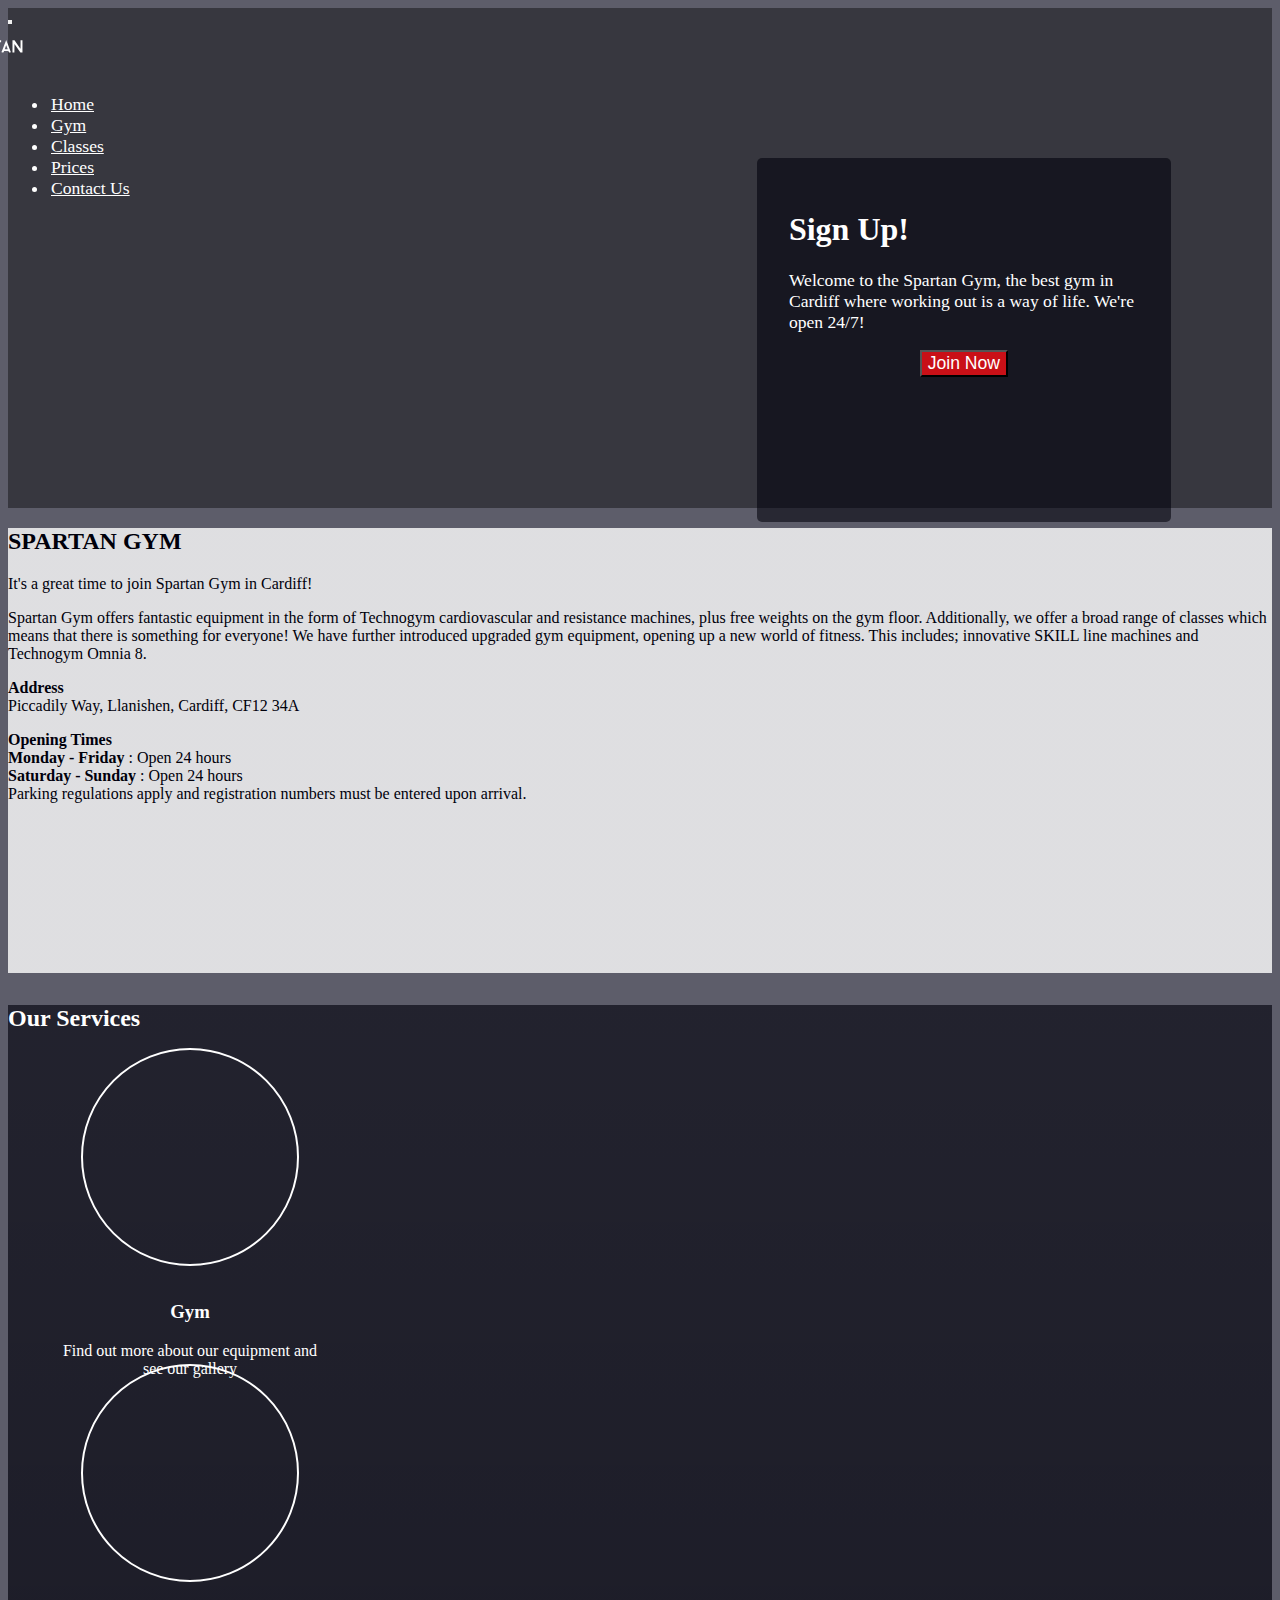
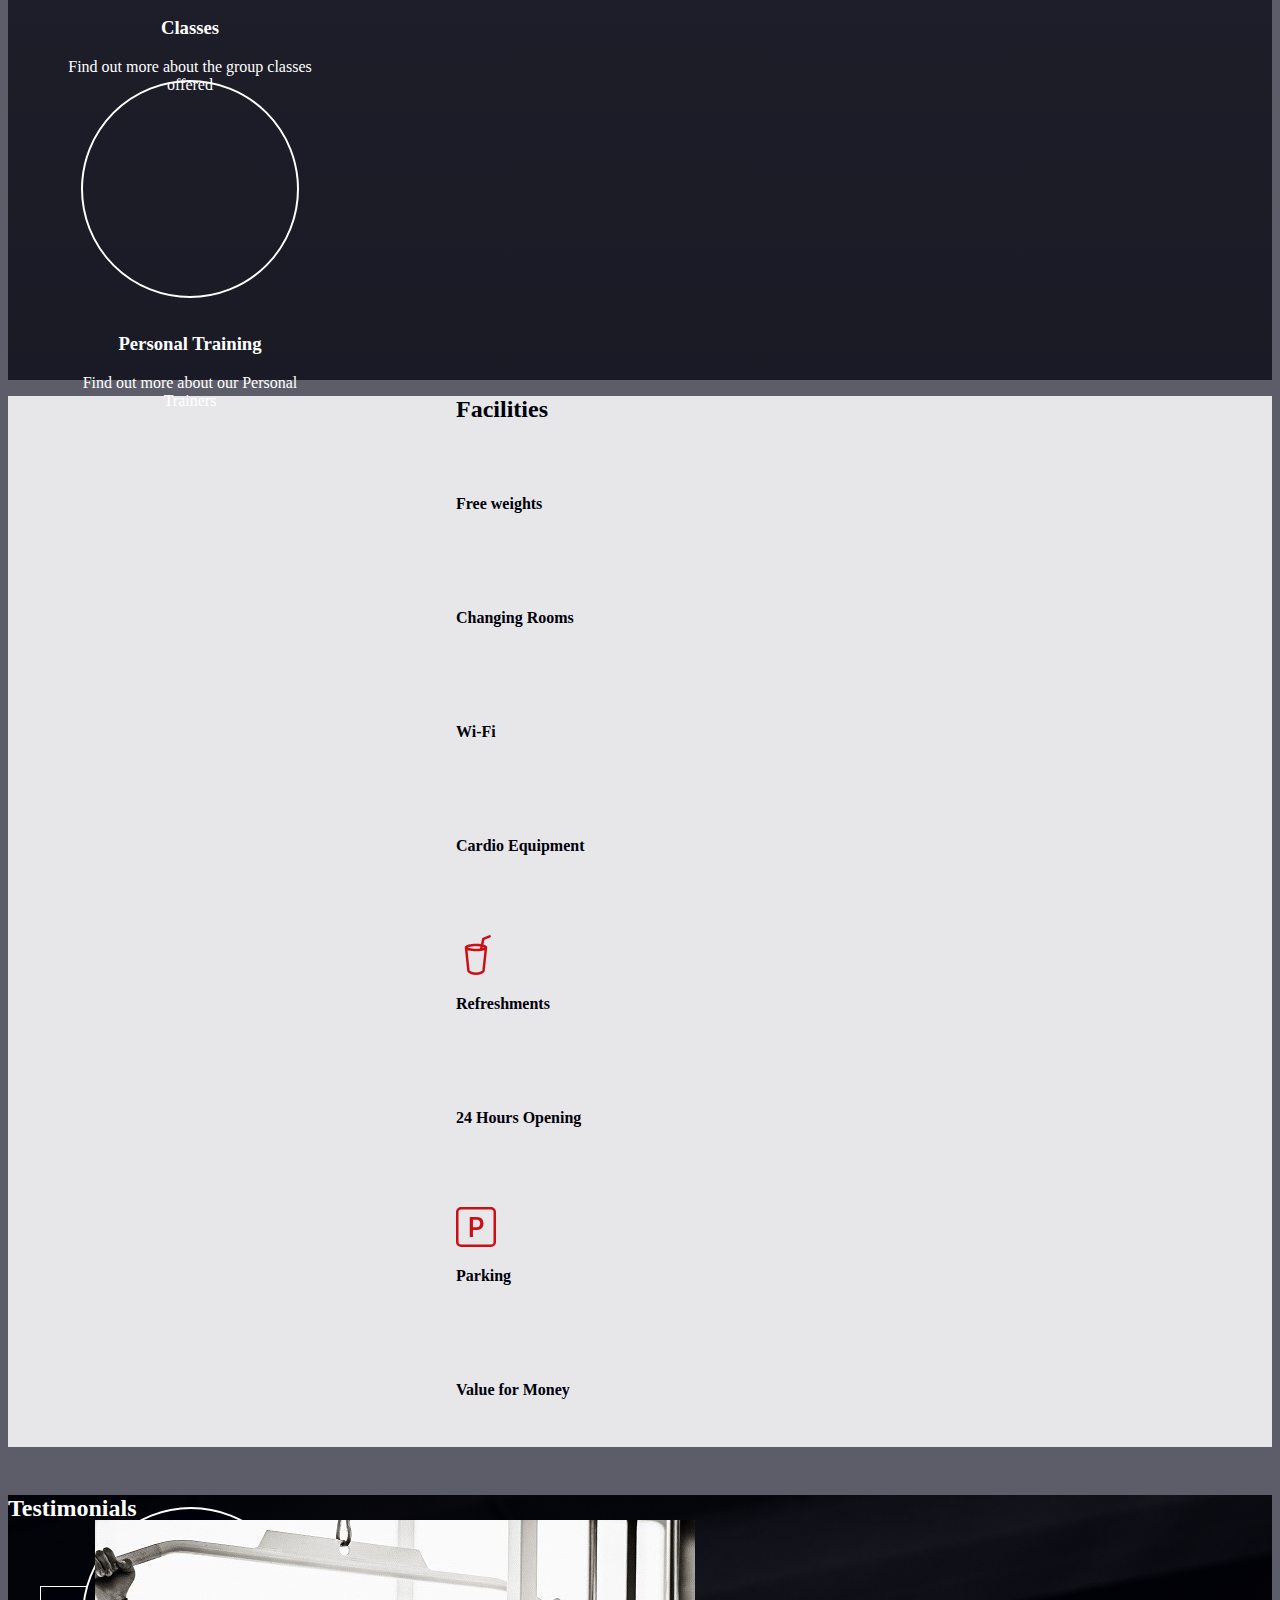
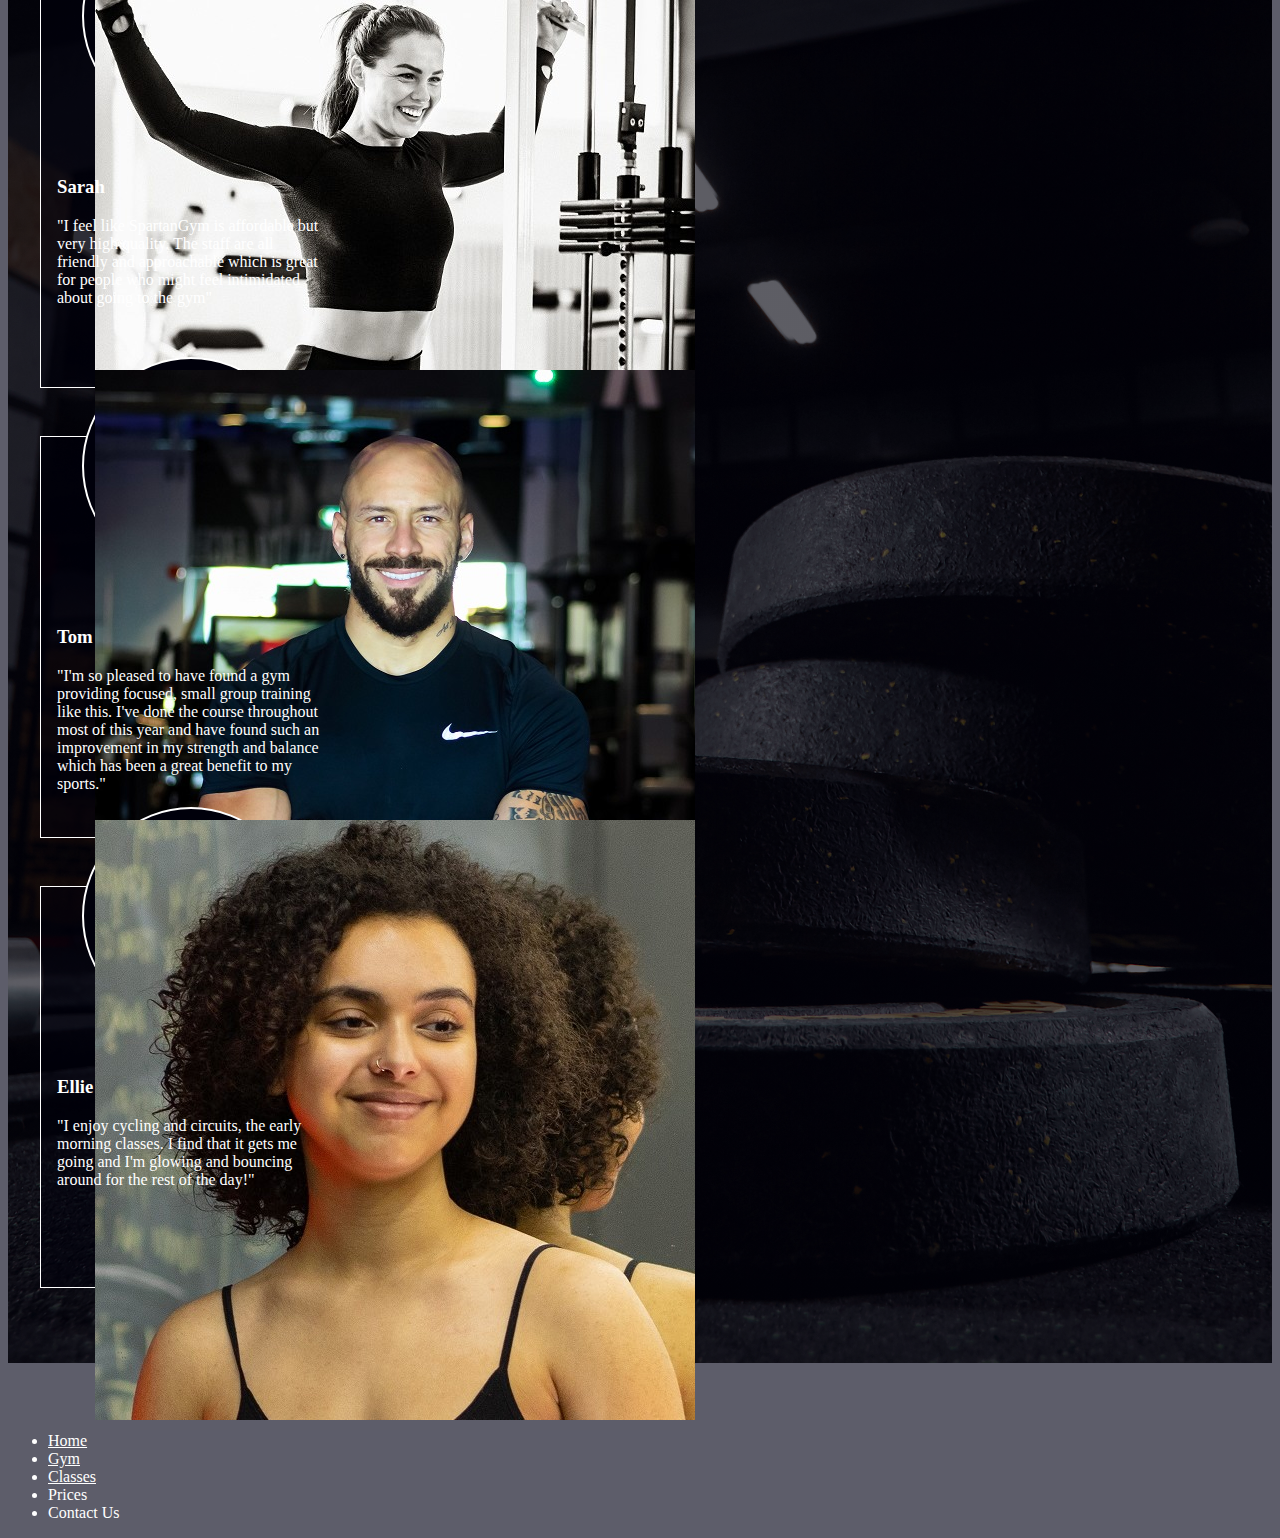
==== index.html @ a4a42354 "testimonials section improved esthetics and better background image" ====
<!doctype html>
<html lang="en">

<head>
    <meta charset="utf-8">
    <meta name="viewport" content="width=device-width, initial-scale=1">
    <title>Spartan Gym</title>
    <link href="https://cdn.jsdelivr.net/npm/bootstrap@5.2.3/dist/css/bootstrap.min.css" rel="stylesheet"
        integrity="sha384-rbsA2VBKQhggwzxH7pPCaAqO46MgnOM80zW1RWuH61DGLwZJEdK2Kadq2F9CUG65" crossorigin="anonymous">
    <script src="https://kit.fontawesome.com/dfa9143c81.js" crossorigin="anonymous"></script>
    <link rel="stylesheet" href="assets/style.css">
</head>

<body>
    <div class="container-fluid container-body">
        <header class="row header-image">
            <div class="col opaque-overlay">
                <nav class="navbar navbar-expand-lg">
                    <div class="container-fluid">
                        <!-- <a class="navbar-brand text-light" href="#">Navbar w/ text</a> -->
                        <button class="navbar-toggler" type="button" data-bs-toggle="collapse"
                            data-bs-target="#navbarNav" aria-controls="navbarNav" aria-expanded="false"
                            aria-label="Toggle navigation">
                            <span class="navbar-toggler-icon"></span>
                        </button>

                        <div class="logo-centering-mobile">
                            <a href="#" class=""><img class="logo-mobile" src="/assets/images/spartan-logo.svg"
                                    alt=""></a>
                        </div>

                        <div class="collapse navbar-collapse justify-content-center" id="navbarNav">
                            <a href="#" class=""><img class="logo" src="/assets/images/spartan-logo.svg" alt=""></a>
                            <ul class="navbar-nav" id="navigation-list">
                                <li class="nav-item">
                                    <a class="nav-link" aria-current="page" href="#">Home</a>
                                </li>
                                <li class="nav-item">
                                    <a class="nav-link" href="#">Gym</a>
                                </li>
                                <li class="nav-item">
                                    <a class="nav-link" href="#">Classes</a>
                                </li>
                                <li class="nav-item">
                                    <a class="nav-link" href="#">Prices</a>
                                </li>
                                <li class="nav-item">
                                    <a class="nav-link" href="#">Contact Us</a>
                                </li>

                            </ul>
                        </div>
                    </div>
                </nav>
            </div>

            <aside class="social-networks">
                <a href="https://www.facebook.com/"><i class="fa-brands fa-facebook-f facebook-padding-left"></i></a>
                <br>
                <a href="https://www.facebook.com/"><i class="fa-brands fa-youtube"></i></a>
                <br>
                <a href="https://www.facebook.com/"><i class="fa-brands fa-instagram instagram-padding-left"></i></a>
            </aside>


            <section class="callout">
                <h1 class="text-center py-3">Sign Up!</h1>
                <p class="text-center callout-text">Welcome to the Spartan Gym, the best gym in Cardiff where working
                    out is a way of
                    life. We're open 24/7!
                </p>
                <button type="button" class="btn callout-button mt-4">Join Now</button>
            </section>

        </header>


        <main>

            <section class="row homepage-introduction py-5 px-4">
                <div class="col-12 col-md-6 text-center  ">
                    <h2 class="">SPARTAN GYM</h2>
                    <p>It's a great time to join Spartan Gym in Cardiff!</p>
                    <p>Spartan Gym offers fantastic equipment in the form of Technogym cardiovascular and resistance
                        machines, plus free weights on the gym floor. Additionally, we offer a broad range of classes
                        which
                        means that there is something for everyone! We have further introduced upgraded gym equipment,
                        opening up a new world of fitness. This includes; innovative SKILL line machines and Technogym
                        Omnia
                        8.</p>
                    <p><strong>Address</strong><br>
                        Piccadily Way, Llanishen, Cardiff, CF12 34A
                    </p>
                    <p>
                        <strong>Opening Times</strong><br>
                        <strong>Monday - Friday</strong> : Open 24 hours<br>
                        <strong>Saturday - Sunday</strong> : Open 24 hours<br>
                        Parking regulations apply and registration numbers must be entered upon arrival.
                    </p>
                </div>

                <div class="col-12 col-md-6 text-center pt-5">
                    <iframe
                        src="https://www.google.com/maps/embed?pb=!1m18!1m12!1m3!1d9938.085286671598!2d-3.1810785116793725!3d51.485300157652304!2m3!1f0!2f0!3f0!3m2!1i1024!2i768!4f13.1!3m3!1m2!1s0x486e1cb74f37b5d1%3A0x21a88d50402c0ad4!2sCity%20Centre%2C%20St%20Davids%20Centre%2C%20Cardiff%20CF10%202DS!5e0!3m2!1sen!2suk!4v1670698325993!5m2!1sen!2suk"
                        width="90%" height="100%" style="border:0;" allowfullscreen="" loading="lazy"
                        referrerpolicy="no-referrer-when-downgrade"></iframe>
                </div>

            </section>
            <!-- 
            <section class="services text-center ">
                <div class="row">
                    <div class="col ">
                        <h2 class="services-heading text-center">Our Services</h2>
                    </div>
                </div>
                <div class="row justify-content-center align-items-center services-content text-center">
                    <div class="col-12 col-md-4 services-box services-box-one">
                        <img src="/assets/images/gym-image.jpg" class="services-img" alt="">

                        <h5>Gym</h5>
                        <p>Find out more about our equipment and see our gallery</p>
                    </div>

                    <div class="col-12 col-md-4 services-box services-box-two">
                        <img src="/assets/images/group-exercise.jpg" class="services-img" alt="">

                        <h5>Classes</h5>
                        <p>Find out more about the group classes offered</p>
                    </div>
                    <div class="col-12 col-md-4 services-box services-box-three">
                        <img src="/assets/images/personal-trainer.jpg" class="services-img" alt="">

                        <h5>Personal Training</h5>
                        <p>Find out more about our Personal Trainers</p>
                    </div>

                </div>
            </section> -->

            <section>
                <div class="row services justify-content-center">
                    <div class="row">
                        <div class="col ">
                            <h2 class="services-heading text-center">Our Services</h2>
                        </div>
                    </div>
                    <div class="col-4 services-box">
                        <div class="circle-container-services">
                            <img src="/assets/images/gym-image.jpg" class="img-fluid rounded-circle" alt="">
                        </div>
                        <div class="services-body">
                            <h3>Gym</h3>
                            <p>Find out more about our equipment and see our gallery</p>
                        </div>
                    </div>
                    <div class="col-4 services-box">
                        <div class="circle-container-services">
                            <img src="/assets/images/group-exercise.jpg" class="img-fluid rounded-circle" alt="">
                        </div>
                        <div class="services-body">
                            <h3>Classes</h3>
                            <p>Find out more about the group classes offered</p>
                        </div>
                    </div>
                    <div class="col-4 services-box">
                        <div class="circle-container-services">
                            <img src="/assets/images/personal-trainer.jpg" class="img-fluid rounded-circle" alt="">
                        </div>
                        <div class="services-body">
                            <h3>Personal Training</h3>
                            <p>Find out more about our Personal Trainers</p>
                        </div>
                    </div>

                </div>
            </section>

            <section class="row facilities align-items-center">
                <div class="col facilities-margin text-center">
                    <h2 class="facilities-heading">Facilities</h2>
                    <div class="row justify-content-center">
                        <div class="col-6 col-md-3 facilities-box">
                            <i class="fas fa-dumbbell"></i>
                            <p>Free weights</p>
                        </div>
                        <div class="col-6 col-md-3 facilities-box">
                            <i class="fas fa-shower"></i>
                            <p>Changing Rooms</p>
                        </div>
                        <div class="col-6 col-md-3 facilities-box">
                            <i class="fas fa-wifi"></i>
                            <p>Wi-Fi</p>
                        </div>
                        <div class="col-6 col-md-3 facilities-box">
                            <i class="fas fa-heartbeat"></i>
                            <p>Cardio Equipment</p>
                        </div>
                    </div>
                    <div class="row">
                        <div class="col-6 col-md-3 facilities-box">
                            <svg xmlns="http://www.w3.org/2000/svg" width="2.5rem" height="2.5rem" fill="currentColor"
                                class="fas bi bi-cup-straw" viewBox="0 0 16 16">
                                <path
                                    d="M13.902.334a.5.5 0 0 1-.28.65l-2.254.902-.4 1.927c.376.095.715.215.972.367.228.135.56.396.56.82 0 .046-.004.09-.011.132l-.962 9.068a1.28 1.28 0 0 1-.524.93c-.488.34-1.494.87-3.01.87-1.516 0-2.522-.53-3.01-.87a1.28 1.28 0 0 1-.524-.93L3.51 5.132A.78.78 0 0 1 3.5 5c0-.424.332-.685.56-.82.262-.154.607-.276.99-.372C5.824 3.614 6.867 3.5 8 3.5c.712 0 1.389.045 1.985.127l.464-2.215a.5.5 0 0 1 .303-.356l2.5-1a.5.5 0 0 1 .65.278zM9.768 4.607A13.991 13.991 0 0 0 8 4.5c-1.076 0-2.033.11-2.707.278A3.284 3.284 0 0 0 4.645 5c.146.073.362.15.648.222C5.967 5.39 6.924 5.5 8 5.5c.571 0 1.109-.03 1.588-.085l.18-.808zm.292 1.756C9.445 6.45 8.742 6.5 8 6.5c-1.133 0-2.176-.114-2.95-.308a5.514 5.514 0 0 1-.435-.127l.838 8.03c.013.121.06.186.102.215.357.249 1.168.69 2.438.69 1.27 0 2.081-.441 2.438-.69.042-.029.09-.094.102-.215l.852-8.03a5.517 5.517 0 0 1-.435.127 8.88 8.88 0 0 1-.89.17zM4.467 4.884s.003.002.005.006l-.005-.006zm7.066 0-.005.006c.002-.004.005-.006.005-.006zM11.354 5a3.174 3.174 0 0 0-.604-.21l-.099.445.055-.013c.286-.072.502-.149.648-.222z" />
                            </svg>
                            <p>Refreshments</p>
                        </div>
                        <div class="col-6 col-md-3 facilities-box">
                            <i class="fas fa-sharp fa-solid fa-clock-rotate-left"></i>
                            <p>24 Hours Opening</p>
                        </div>
                        <div class="col-6 col-md-3 facilities-box">
                            <svg xmlns="http://www.w3.org/2000/svg" width="2.5rem" height="2.5rem" fill="currentColor"
                                class="fas bi bi-p-square" viewBox="0 0 16 16">
                                <path
                                    d="M5.5 4.002h2.962C10.045 4.002 11 5.104 11 6.586c0 1.494-.967 2.578-2.55 2.578H6.784V12H5.5V4.002Zm2.77 4.072c.893 0 1.419-.545 1.419-1.488s-.526-1.482-1.42-1.482H6.778v2.97H8.27Z" />
                                <path
                                    d="M0 2a2 2 0 0 1 2-2h12a2 2 0 0 1 2 2v12a2 2 0 0 1-2 2H2a2 2 0 0 1-2-2V2Zm15 0a1 1 0 0 0-1-1H2a1 1 0 0 0-1 1v12a1 1 0 0 0 1 1h12a1 1 0 0 0 1-1V2Z" />
                            </svg>
                            <p>Parking</p>
                        </div>
                        <div class="col-6 col-md-3 facilities-box">
                            <i class="fas fa-pound-sign"></i>
                            <p>Value for Money</p>
                        </div>
                    </div>
                </div>
            </section>


            <section class="container-fluid testimonials">

                <div class="row testimonials-section text-center justify-content-center">
                    <div class="row">
                        <div class="col ">
                            <h2 class="testimonials-heading text-center">Testimonials</h2>
                        </div>
                    </div>
                    <div class="col-4 testimonials-box">
                        <div class="circle-container-testimonials">
                            <img src="/assets/images/gym-woman-2.jpg" class="img-fluid rounded-circle" alt="">
                        </div>
                        <div class="testimonials-body">
                            <h3>Sarah</h3>
                            <p>"I feel like SpartanGym is affordable but very high quality. The staff are all friendly
                                and approachable which is great for people who might feel intimidated about going to the
                                gym"</p>
                        </div>
                    </div>
                    <div class="col-4 testimonials-box">
                        <div class="circle-container-testimonials">
                            <img src="/assets/images/gym-man.jpg" class="img-fluid rounded-circle" alt="">
                        </div>
                        <div class="testimonials-body">
                            <h3>Tom</h3>
                            <p>"I'm so pleased to have found a gym providing focused, small group training like this.
                                I've done the course throughout most of this year and have found such an improvement in
                                my strength and balance which has been a great benefit to my sports."</p>
                        </div>
                    </div>
                    <div class="col-4 testimonials-box">
                        <div class="circle-container-testimonials">
                            <img src="/assets/images/gym-woman-1.jpg" class="img-fluid rounded-circle" alt="">
                        </div>
                        <div class="testimonials-body">
                            <h3>Ellie</h3>
                            <p>"I enjoy cycling and circuits, the early morning classes. I find that it gets me going
                                and I'm glowing and bouncing around for the rest of the day!"</p>
                        </div>
                    </div>

                </div>
                <div class="row text-center">
                    <div class="col">
                        <button type="button" class="btn testimonials-button">Join Now</button>
                    </div>
                </div>
            </section>

        </main>


        <footer>

            <div class="row social-media-footer">
                <div class="col text-center">
                    <a href="https://www.facebook.com/"><i class="fa-brands fa-facebook-f "></i></a>
                    <a href="https://www.facebook.com/"><i class="fa-brands fa-youtube"></i></a>
                    <a href="https://www.facebook.com/"><i class="fa-brands fa-instagram "></i></a>
                </div>

                <ul class="nav justify-content-center">
                    <li class="nav-item">
                        <a class="nav-link" href="#">Home</a>
                    </li>
                    <li class="nav-item">
                        <a class="nav-link" href="#">Gym</a>
                    </li>
                    <li class="nav-item">
                        <a class="nav-link" href="#">Classes</a>
                    </li>
                    <li class="nav-item">
                        <a class="nav-link">Prices</a>
                    </li>
                    <li class="nav-item">
                        <a class="nav-link">Contact Us</a>
                    </li>
                </ul>
            </div>

        </footer>
    </div>
    <script src="https://cdn.jsdelivr.net/npm/bootstrap@5.2.3/dist/js/bootstrap.bundle.min.js"
        integrity="sha384-kenU1KFdBIe4zVF0s0G1M5b4hcpxyD9F7jL+jjXkk+Q2h455rYXK/7HAuoJl+0I4" crossorigin="anonymous">
    </script>
</body>

</html>
---- assets/style.css ----
body {
    background-color: #5d5d6a;
    color: #FFFFFF;
}

.container-body {
    padding-left: 0;
    padding-right: 0;
}


/*----------------------------------------------------------------------------  Navigation */

.logo {
    display: none;
}

.logo-mobile {
    display: block;
    height: 3rem;
    width: 6rem;
}

.logo-centering-mobile {
    margin: 0 auto;
}

.navbar {
    background-color: #00000bea;
    z-index: 99;
}

.navbar-nav a {
    color: #FFFFFF;
    font-size: 1.1rem;
    padding-right: 20px !important;
    padding-left: 3px !important;


}


.navbar-nav a:hover {
    color: #c91017;
}


.navbar-toggler-icon {
    background-image: url("data:image/svg+xml,%3csvg xmlns='http://www.w3.org/2000/svg' viewBox='0 0 30 30'%3e%3cpath stroke='rgba%28255, 255, 255, 1%29' stroke-linecap='round' stroke-miterlimit='10' stroke-width='2' d='M4 7h22M4 15h22M4 23h22'/%3e%3c/svg%3e")
}

.navbar-toggler {
    padding: 0;

}



/*----------------------------------------------------------------------------  Home Page Social Networks Top */


/* Top section */

.social-networks {
    display: none;
}

.social-networks a {
    padding-left: 2rem;
}

.social-networks i {
    padding-top: 1.3rem;
    color: #fff;

}

.social-networks i:hover {
    color: #c91017;

}

.facebook-padding-left {
    padding-left: 4px;
}

.instagram-padding-left {
    padding-left: 2px;
}


/*----------------------------------------------------------------------------  Home Page Header & Callout */

.header-image {
    height: 500px;
    background-image: url('../assets/images/chalk-man.jpeg');
    background-size: cover;
    background-position: top;
    padding-left: 0;
    padding-right: 0;
    position: relative;

}

.opaque-overlay {
    position: absolute;
    top: 0;
    left: 0;
    height: 100%;
    width: 100%;
    background-color: rgba(0, 0, 0, 0.4);
}


.callout {
    position: relative;
    height: 300px;
    background-color: #00000b91;
    padding: 2rem;
    border-radius: 5px;
    margin: 0 auto;
    top: 30%;
}

.callout-text {
    font-size: 1.1rem;
}

.callout-button {
    display: block;
    margin: 0 auto;
    background-color: #c91017;
    color: #fff;
    font-size: 1.1rem;
}

.callout-button:hover {
    background-color: #fff;
    color: #00000B;
}




/*---------------------------------------------------------------------------- Homepage Introduction */


.homepage-introduction {
    margin: 2px 0;
    background: linear-gradient(0deg, rgba(255, 255, 255, 0.801), rgba(255, 255, 255, 0.801)), url('../assets/images/dumbells-rack.jpeg');
    background-size: cover;
    background-position: top;
    padding-left: 0;
    padding-right: 0;
    position: relative;
    color: #00000B;
}


/*---------------------------------------------------------------------------- Homepage Services */

.services {
    background: linear-gradient(0deg, #00000bb7, #00000ba1), url('../assets/images/group-exercise-squat.jpeg');
    /* background overlay code was used from stack overflow
    https://stackoverflow.com/questions/36679649/how-to-add-a-color-overlay-to-a-background-image */

    background-size: cover;
    background-position: top;
    padding-left: 0;
    padding-right: 0;
    position: relative;
    margin-top: 2px;
    min-height: 500px;
}



.circle-container-services {
    width: 12rem;
    height: 12rem;
    padding: 0.7rem;
    border: 2px solid #fff;
    border-radius: 50%;
    margin: 0 auto;
    background-color: transparent;
}

.services-box {
    height: 300px;
    width: 300px;
    margin: 1rem 2rem;
}


.services-heading {
    margin: 2rem auto 0;

}

.services-body {
    position: relative;
    padding: 1rem 1rem;
    text-align: center;
}


/*---------------------------------------------------------------------------- Homepage Facilities */

.facilities {
    background: linear-gradient(0deg, rgba(255, 255, 255, 0.85), rgba(255, 255, 255, 0.85)), url('../assets/images/gym-equipment.jpeg');
    background-size: cover;
    background-position: center;
    padding-left: 0;
    padding-right: 0;
    position: relative;
    min-height: 500px;
    margin-top: 2px;
    color: #00000B;
}

.fas {
    font-size: 2rem;
    color: #c91017;
}

.facilities-box {
    padding: 2rem 0;
    font-weight: bold;
}

.facilities-heading {
    margin: 0 auto 1.5rem;
}


/*---------------------------------------------------------------------------- Homepage Testimonials */

.testimonials {

    background: linear-gradient(0deg, #00000ba1, #00000ba1), url('../assets/images/weights-on-floor.jpeg');
    /* background overlay code was used from stack overflow
    https://stackoverflow.com/questions/36679649/how-to-add-a-color-overlay-to-a-background-image */

    background-size: cover;
    background-position: center;
    padding-left: 0;
    padding-right: 0;
    position: relative;
    margin-top: 2px;
    min-height: 500px;
    
}


.circle-container-testimonials {
    width: 12rem;
    height: 12rem;
    padding: 0.7rem;
    border: 2px solid #fff;
    border-radius: 50%;
    margin: 0 auto;
    position: relative;
    top: -5rem;
    background-color: #00000B;
}

.testimonials-box {
    border: 1px solid white;
    height: 400px;
    width: 300px;
    margin: 3rem 2rem;
    background-color: #00000b83;
}


.testimonials-heading {
     margin: 3rem auto 4rem;

}

.testimonials-body {
    position: relative;
    top: -3rem;
    padding: 0 1rem;
}

.testimonials-button {
    display: block;
    margin: 0 auto 2rem;
    background-color: #c91017;
    color: #fff;
    font-size: 1.1rem;
}

.testimonials-button:hover {
background-color: #fff;
color: #00000B;
}

/*---------------------------------------------------------------------------- Footer */

footer a {
    color: #FFFFFF !important;
    margin-bottom: 0.5rem;
}

footer a:hover {
    color: #c91017 !important;
}

.social-media-footer i {
    padding: 1rem 1rem;
    font-size: 1.1rem;
}








/*-------------------------------------------------------------------------------------------*/
/*---------------------------------------------------------------------------- Media Queries */

@media (min-width: 576px) {

    /* Header section */

    .social-networks {
        display: inline-block;
        position: relative;
        top: 40%;
        font-size: 1.2rem;
    }

    .callout {
        position: absolute;
        width: 350px;
        float: right;
        right: 8%;
        background-color: #00000b91;
        padding: 2rem;
        border-radius: 5px;
    }

    /* Facilities Section */

    .facilities-margin {
        margin: 2rem 7rem;
    }


}




@media (min-width: 768px) {}






@media (min-width: 992px) {

    /* Logo */
    .logo {
        display: inline-block;
        position: relative;
        left: -5rem;
        height: 3rem;
        width: 6rem;

    }

    .logo-mobile {
        display: none;
    }


    .navbar {
        background-color: transparent;
    }

    /* Facilities Section */

    .facilities-margin {
        margin: 0 28rem;
    }


}




@media (min-width: 1200px) {


}
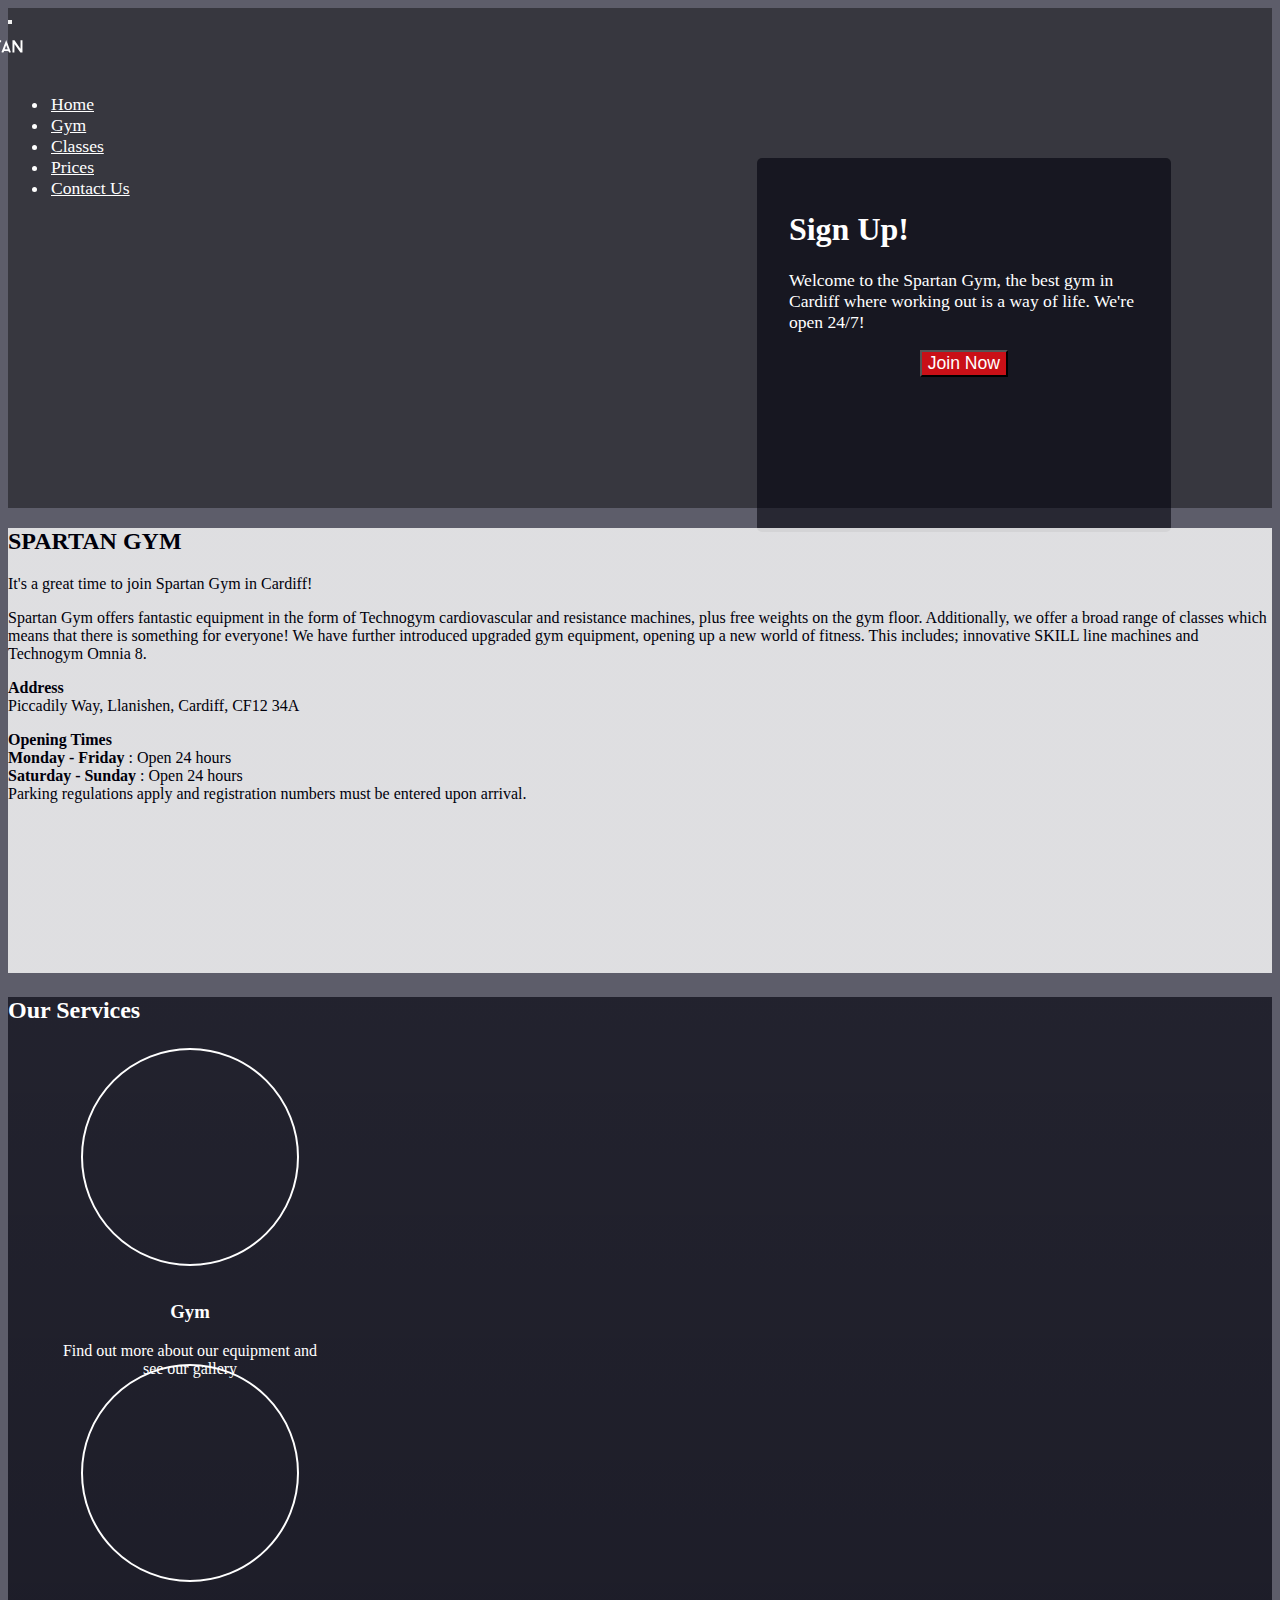
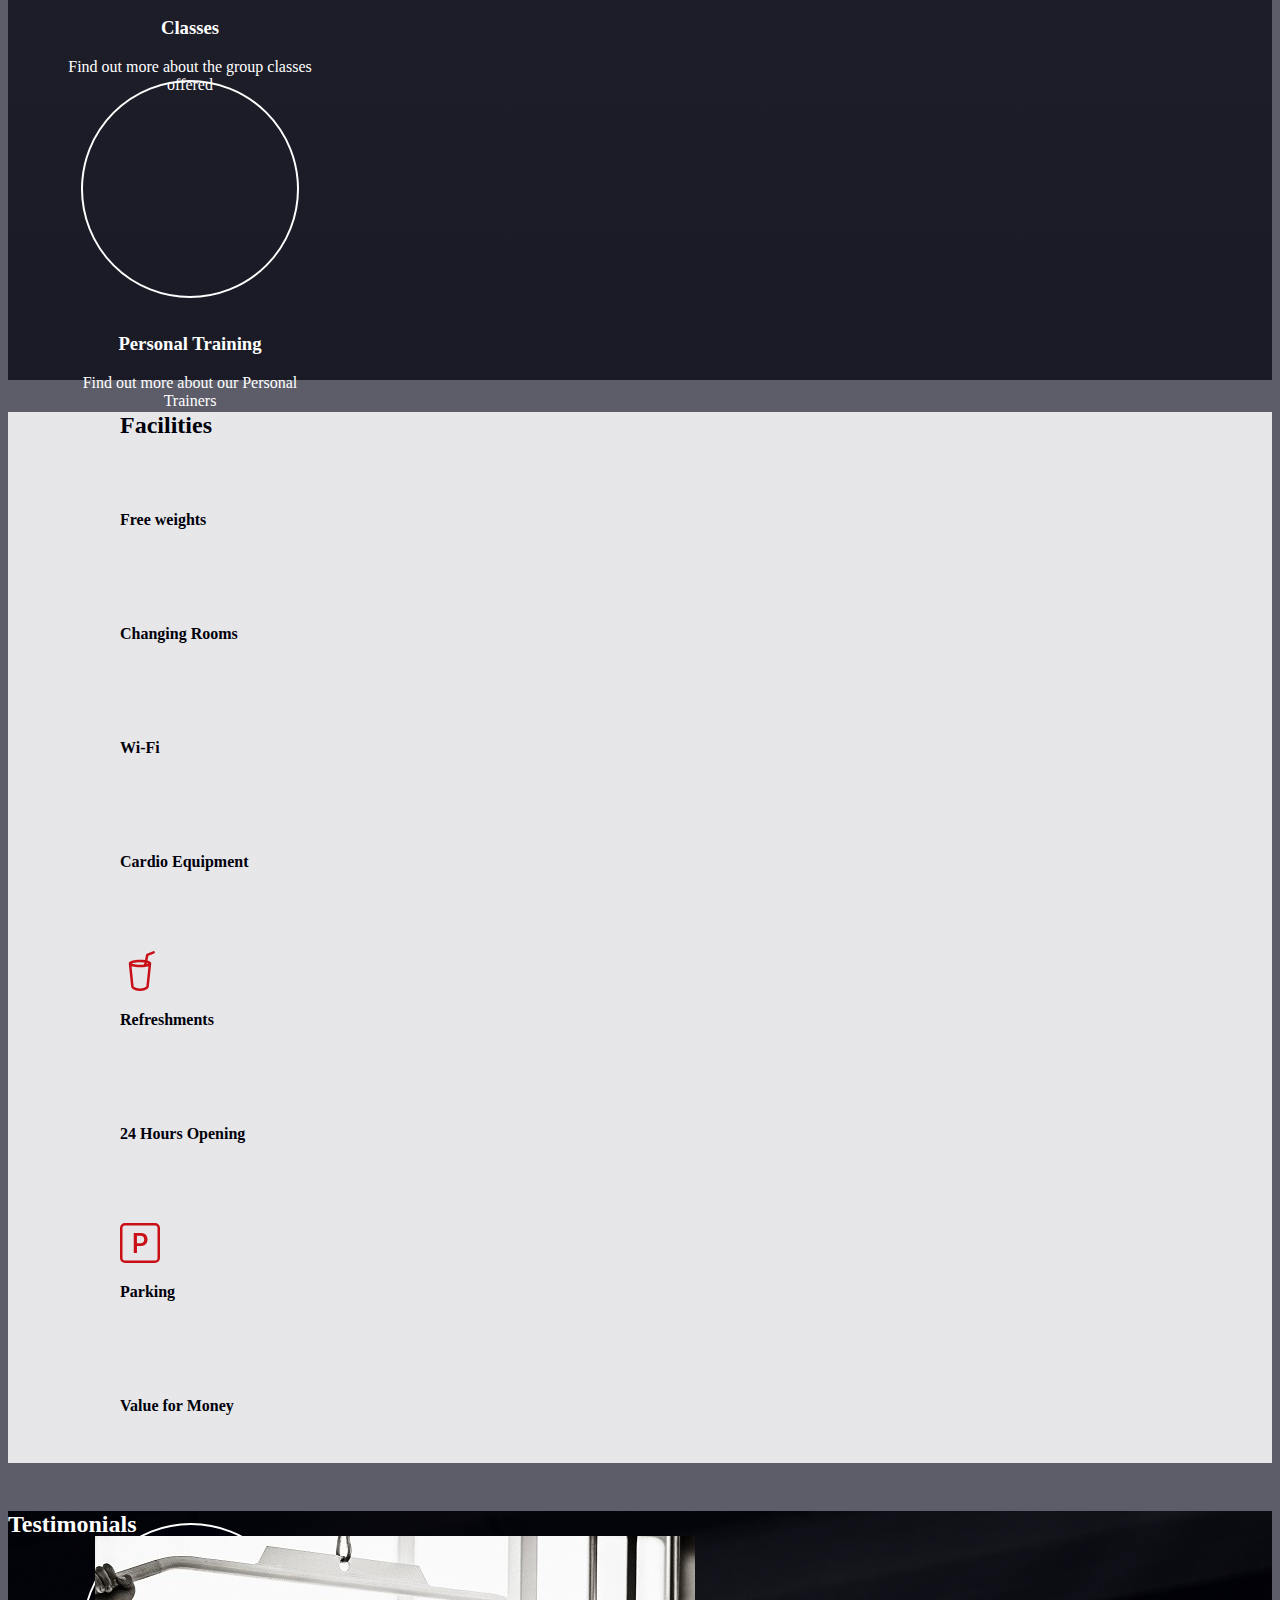
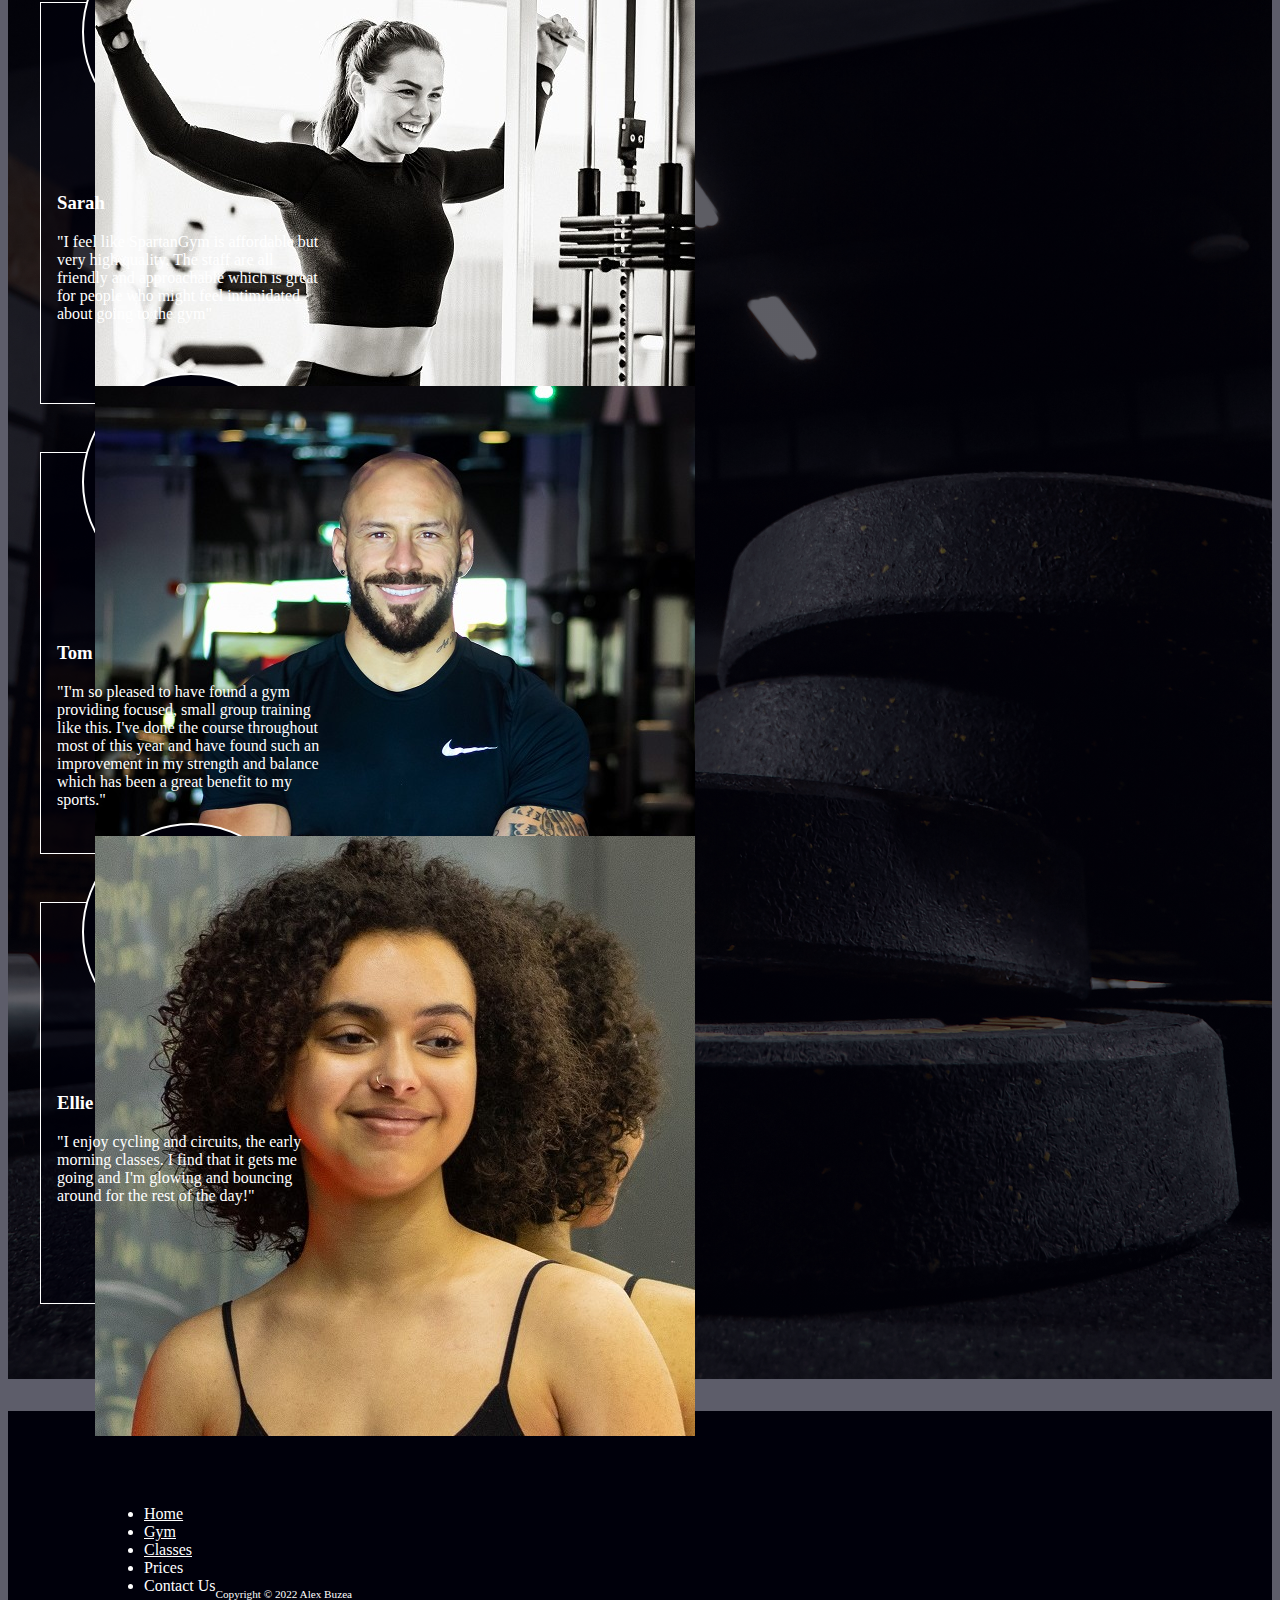
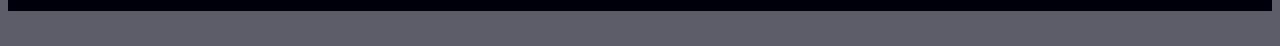
==== commit 243b8adb: "added padding to introduction section on homepage & fixed padding issue in facilities section" ====
--- a/index.html
+++ b/index.html
@@ -65,11 +65,11 @@
 
             <section class="callout">
                 <h1 class="text-center py-3">Sign Up!</h1>
-                <p class="text-center callout-text">Welcome to the Spartan Gym, the best gym in Cardiff where working
+                <p class="text-center callout-text px-2 ">Welcome to the Spartan Gym, the best gym in Cardiff where working
                     out is a way of
                     life. We're open 24/7!
                 </p>
-                <button type="button" class="btn callout-button mt-4">Join Now</button>
+                <button type="button" class="btn callout-button mt-4 mb-4">Join Now</button>
             </section>
 
         </header>
@@ -79,24 +79,32 @@
 
             <section class="row homepage-introduction py-5 px-4">
                 <div class="col-12 col-md-6 text-center  ">
-                    <h2 class="">SPARTAN GYM</h2>
-                    <p>It's a great time to join Spartan Gym in Cardiff!</p>
-                    <p>Spartan Gym offers fantastic equipment in the form of Technogym cardiovascular and resistance
-                        machines, plus free weights on the gym floor. Additionally, we offer a broad range of classes
-                        which
-                        means that there is something for everyone! We have further introduced upgraded gym equipment,
-                        opening up a new world of fitness. This includes; innovative SKILL line machines and Technogym
-                        Omnia
-                        8.</p>
-                    <p><strong>Address</strong><br>
-                        Piccadily Way, Llanishen, Cardiff, CF12 34A
-                    </p>
-                    <p>
-                        <strong>Opening Times</strong><br>
-                        <strong>Monday - Friday</strong> : Open 24 hours<br>
-                        <strong>Saturday - Sunday</strong> : Open 24 hours<br>
-                        Parking regulations apply and registration numbers must be entered upon arrival.
-                    </p>
+                    <div class="row justify-content-center">
+                        <div class="col-12 col-lg-8">
+                            <h2 class="pb-2">SPARTAN GYM</h2>
+                            <p>It's a great time to join Spartan Gym in Cardiff!</p>
+                            <p>Spartan Gym offers fantastic equipment in the form of Technogym cardiovascular and
+                                resistance
+                                machines, plus free weights on the gym floor. Additionally, we offer a broad range of
+                                classes
+                                which
+                                means that there is something for everyone! We have further introduced upgraded gym
+                                equipment,
+                                opening up a new world of fitness. This includes; innovative SKILL line machines and
+                                Technogym
+                                Omnia
+                                8.</p>
+                            <p><strong>Address</strong><br>
+                                Piccadily Way, Llanishen, Cardiff, CF12 34A
+                            </p>
+                            <p>
+                                <strong>Opening Times</strong><br>
+                                <strong>Monday - Friday</strong> : Open 24 hours<br>
+                                <strong>Saturday - Sunday</strong> : Open 24 hours<br>
+                                Parking regulations apply and registration numbers must be entered upon arrival.
+                            </p>
+                        </div>
+                    </div>
                 </div>
 
                 <div class="col-12 col-md-6 text-center pt-5">
@@ -107,36 +115,7 @@
                 </div>
 
             </section>
-            <!-- 
-            <section class="services text-center ">
-                <div class="row">
-                    <div class="col ">
-                        <h2 class="services-heading text-center">Our Services</h2>
-                    </div>
-                </div>
-                <div class="row justify-content-center align-items-center services-content text-center">
-                    <div class="col-12 col-md-4 services-box services-box-one">
-                        <img src="/assets/images/gym-image.jpg" class="services-img" alt="">
-
-                        <h5>Gym</h5>
-                        <p>Find out more about our equipment and see our gallery</p>
-                    </div>
-
-                    <div class="col-12 col-md-4 services-box services-box-two">
-                        <img src="/assets/images/group-exercise.jpg" class="services-img" alt="">
-
-                        <h5>Classes</h5>
-                        <p>Find out more about the group classes offered</p>
-                    </div>
-                    <div class="col-12 col-md-4 services-box services-box-three">
-                        <img src="/assets/images/personal-trainer.jpg" class="services-img" alt="">
-
-                        <h5>Personal Training</h5>
-                        <p>Find out more about our Personal Trainers</p>
-                    </div>
-
-                </div>
-            </section> -->
+
 
             <section>
                 <div class="row services justify-content-center">
@@ -145,32 +124,38 @@
                             <h2 class="services-heading text-center">Our Services</h2>
                         </div>
                     </div>
-                    <div class="col-4 services-box">
-                        <div class="circle-container-services">
-                            <img src="/assets/images/gym-image.jpg" class="img-fluid rounded-circle" alt="">
-                        </div>
-                        <div class="services-body">
-                            <h3>Gym</h3>
-                            <p>Find out more about our equipment and see our gallery</p>
-                        </div>
-                    </div>
-                    <div class="col-4 services-box">
-                        <div class="circle-container-services">
-                            <img src="/assets/images/group-exercise.jpg" class="img-fluid rounded-circle" alt="">
-                        </div>
-                        <div class="services-body">
-                            <h3>Classes</h3>
-                            <p>Find out more about the group classes offered</p>
-                        </div>
-                    </div>
-                    <div class="col-4 services-box">
-                        <div class="circle-container-services">
-                            <img src="/assets/images/personal-trainer.jpg" class="img-fluid rounded-circle" alt="">
-                        </div>
-                        <div class="services-body">
-                            <h3>Personal Training</h3>
-                            <p>Find out more about our Personal Trainers</p>
-                        </div>
+                    <div class="col-4 services-box services-hover-effect">
+                        <a href="">
+                            <div class="circle-container-services">
+                                <img src="/assets/images/gym-image.jpg" class="img-fluid rounded-circle" alt="">
+                            </div>
+                            <div class="services-body">
+                                <h3>Gym</h3>
+                                <p>Find out more about our equipment and see our gallery</p>
+                            </div>
+                        </a>
+                    </div>
+                    <div class="col-4 services-box services-hover-effect">
+                        <a href="">
+                            <div class="circle-container-services">
+                                <img src="/assets/images/group-exercise.jpg" class="img-fluid rounded-circle" alt="">
+                            </div>
+                            <div class="services-body">
+                                <h3>Classes</h3>
+                                <p>Find out more about the group classes offered</p>
+                            </div>
+                        </a>
+                    </div>
+                    <div class="col-4 services-box services-hover-effect">
+                        <a href="">
+                            <div class="circle-container-services">
+                                <img src="/assets/images/personal-trainer.jpg" class="img-fluid rounded-circle" alt="">
+                            </div>
+                            <div class="services-body">
+                                <h3>Personal Training</h3>
+                                <p>Find out more about our Personal Trainers</p>
+                            </div>
+                        </a>
                     </div>
 
                 </div>
@@ -283,7 +268,7 @@
 
         <footer>
 
-            <div class="row social-media-footer">
+            <div class="row footer-section">
                 <div class="col text-center">
                     <a href="https://www.facebook.com/"><i class="fa-brands fa-facebook-f "></i></a>
                     <a href="https://www.facebook.com/"><i class="fa-brands fa-youtube"></i></a>
@@ -307,6 +292,7 @@
                         <a class="nav-link">Contact Us</a>
                     </li>
                 </ul>
+                <p id="copyright">Copyright &#169; 2022 Alex Buzea </p>
             </div>
 
         </footer>
--- a/assets/style.css
+++ b/assets/style.css
@@ -114,7 +114,7 @@
 
 .callout {
     position: relative;
-    height: 300px;
+    height: 310px;
     background-color: #00000b91;
     padding: 2rem;
     border-radius: 5px;
@@ -193,7 +193,7 @@
 
 
 .services-heading {
-    margin: 2rem auto 0;
+    margin: 1.5rem auto 1.5rem;
 
 }
 
@@ -201,6 +201,18 @@
     position: relative;
     padding: 1rem 1rem;
     text-align: center;
+}
+
+.services-hover-effect a {
+    text-decoration: none;
+    color: currentColor;
+}
+
+.services-hover-effect a:hover, .services-hover-effect a:hover .circle-container-services {
+    color: #d1a022;
+    border-color: #d1a022;
+/* font-weight: bold; */
+border-width: 3px;
 }
 
 
@@ -213,7 +225,7 @@
     padding-left: 0;
     padding-right: 0;
     position: relative;
-    min-height: 500px;
+    min-height: 420px;
     margin-top: 2px;
     color: #00000B;
 }
@@ -229,7 +241,7 @@
 }
 
 .facilities-heading {
-    margin: 0 auto 1.5rem;
+    margin: 1.5rem auto 1.5rem;
 }
 
 
@@ -248,7 +260,7 @@
     position: relative;
     margin-top: 2px;
     min-height: 500px;
-    
+
 }
 
 
@@ -274,7 +286,7 @@
 
 
 .testimonials-heading {
-     margin: 3rem auto 4rem;
+    margin: 3rem auto 4rem;
 
 }
 
@@ -293,11 +305,19 @@
 }
 
 .testimonials-button:hover {
-background-color: #fff;
-color: #00000B;
+    background-color: #fff;
+    color: #00000B;
 }
 
 /*---------------------------------------------------------------------------- Footer */
+
+.footer-section {
+    min-height: 200px;
+    display: flex;
+    align-items: flex-end;
+    background-color: #00000B;
+    margin-top:2px;
+}
 
 footer a {
     color: #FFFFFF !important;
@@ -308,13 +328,18 @@
     color: #c91017 !important;
 }
 
-.social-media-footer i {
+.footer-section i {
     padding: 1rem 1rem;
     font-size: 1.1rem;
-}
-
-
-
+    position: relative;
+    bottom: -5px;
+}
+
+#copyright {
+font-size: 0.7rem;
+text-align: center;
+padding: 0;
+}
 
 
 
@@ -350,6 +375,14 @@
         margin: 2rem 7rem;
     }
 
+    /* Footer section */
+    .footer-section i {
+        padding: 1rem 1rem;
+        font-size: 1.1rem;
+        position: relative;
+        bottom: -20px;
+    }
+
 
 }
 
@@ -384,19 +417,23 @@
         background-color: transparent;
     }
 
+
+
+}
+
+
+
+
+@media (min-width: 1200px) {
+
+}
+
+
+@media (min-width: 1440px) {
+
     /* Facilities Section */
 
     .facilities-margin {
         margin: 0 28rem;
     }
-
-
-}
-
-
-
-
-@media (min-width: 1200px) {
-
-
 }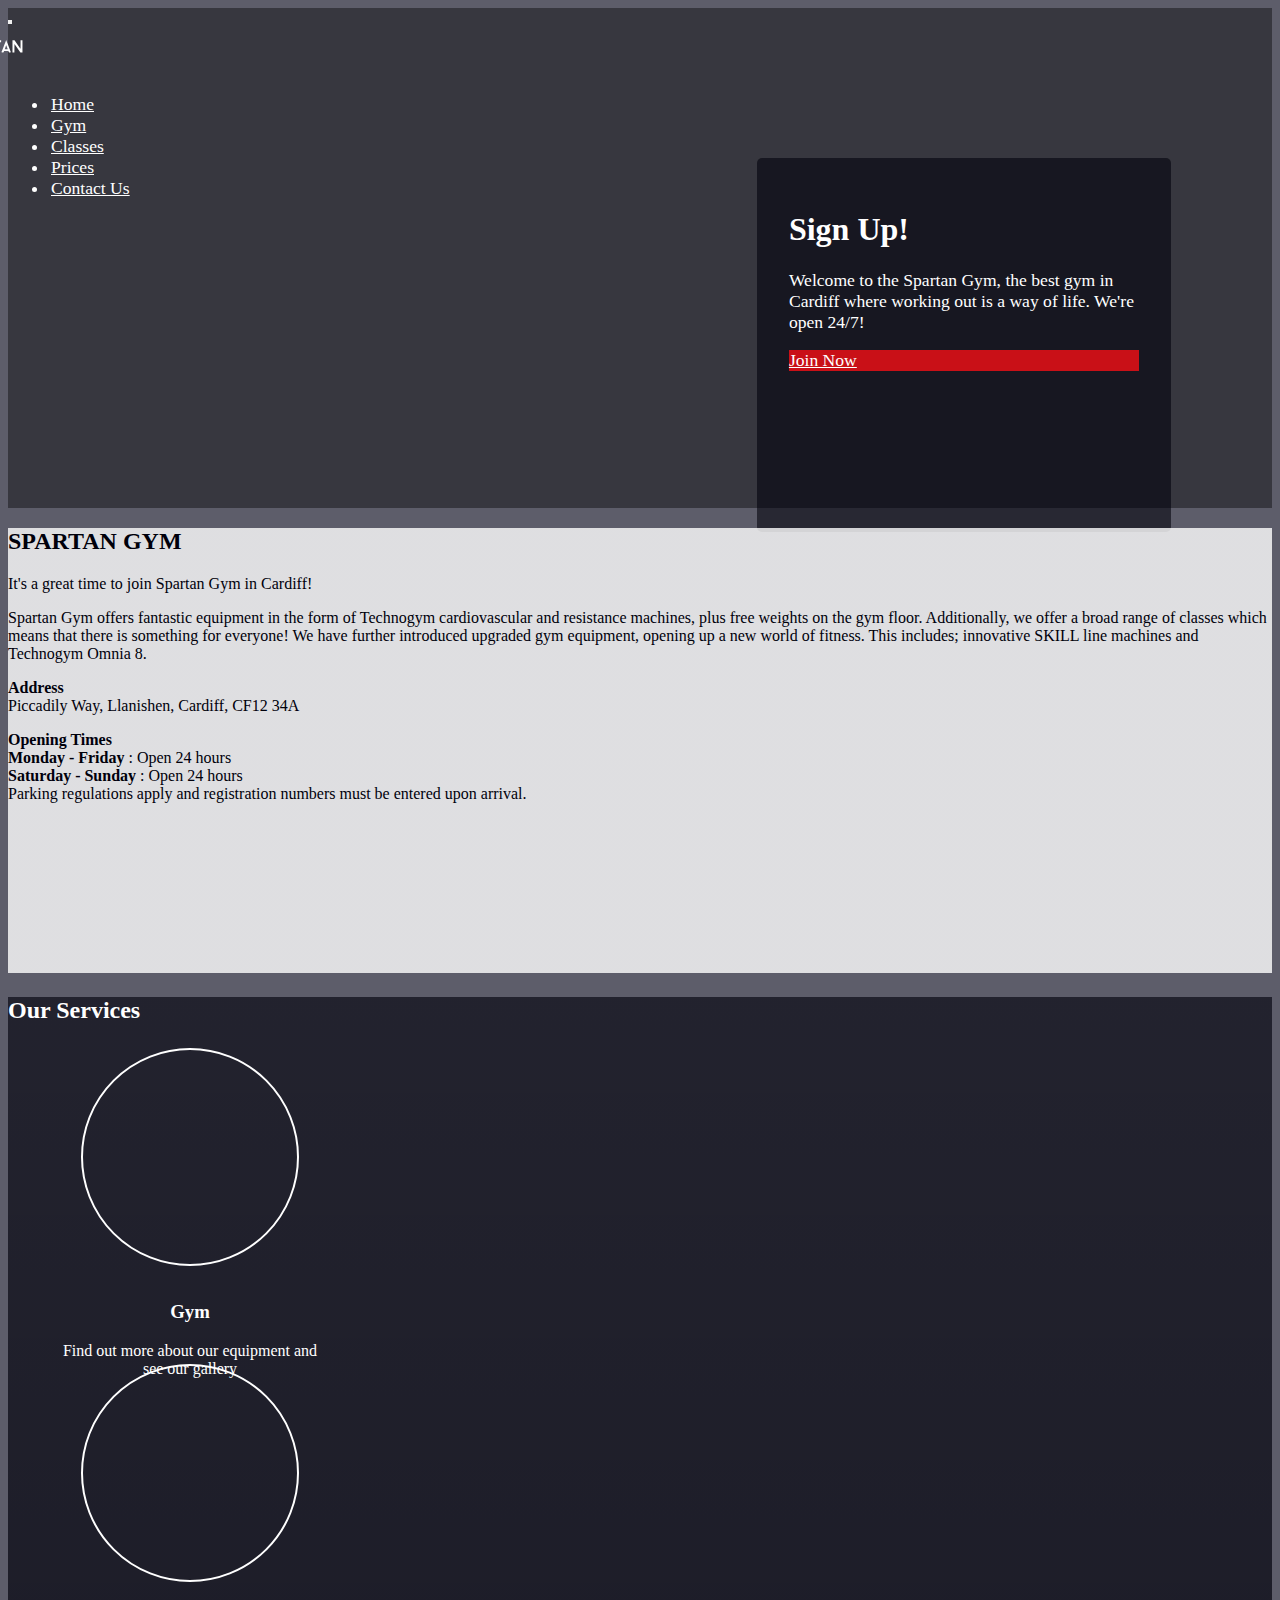
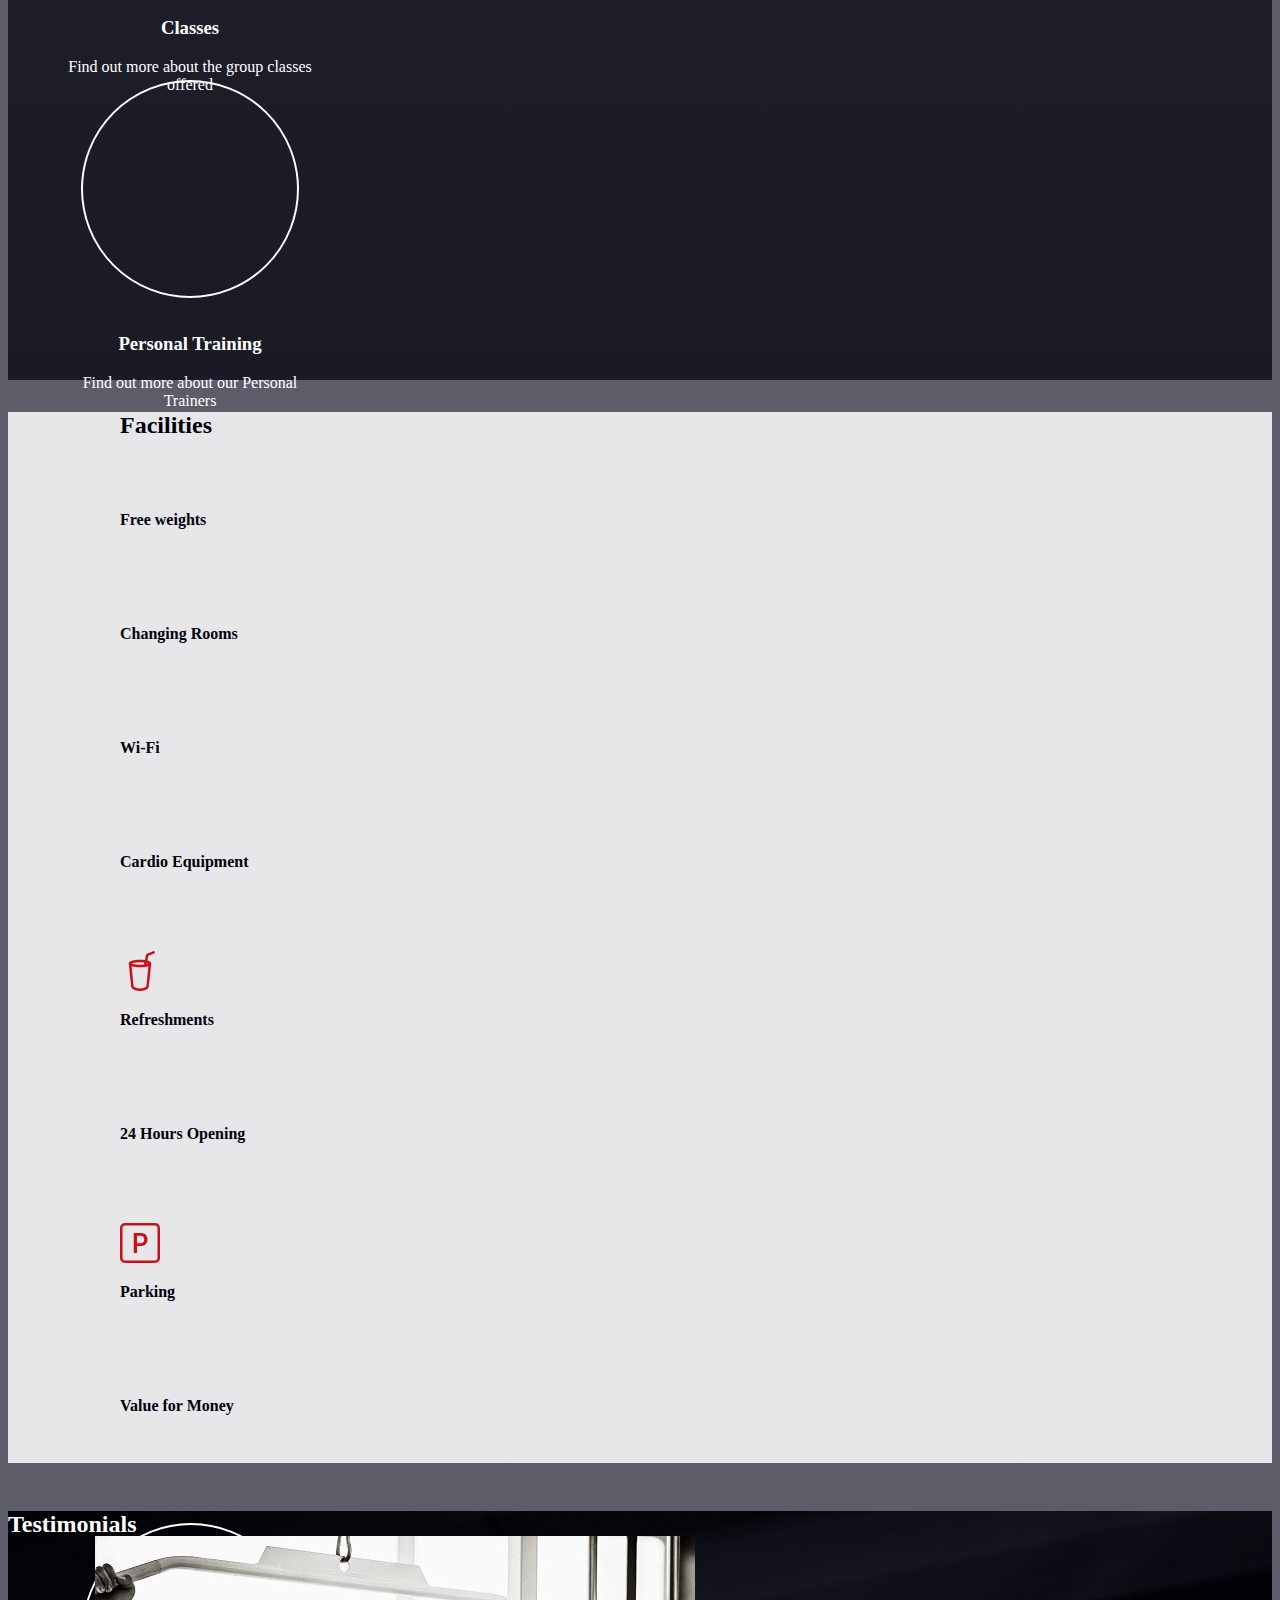
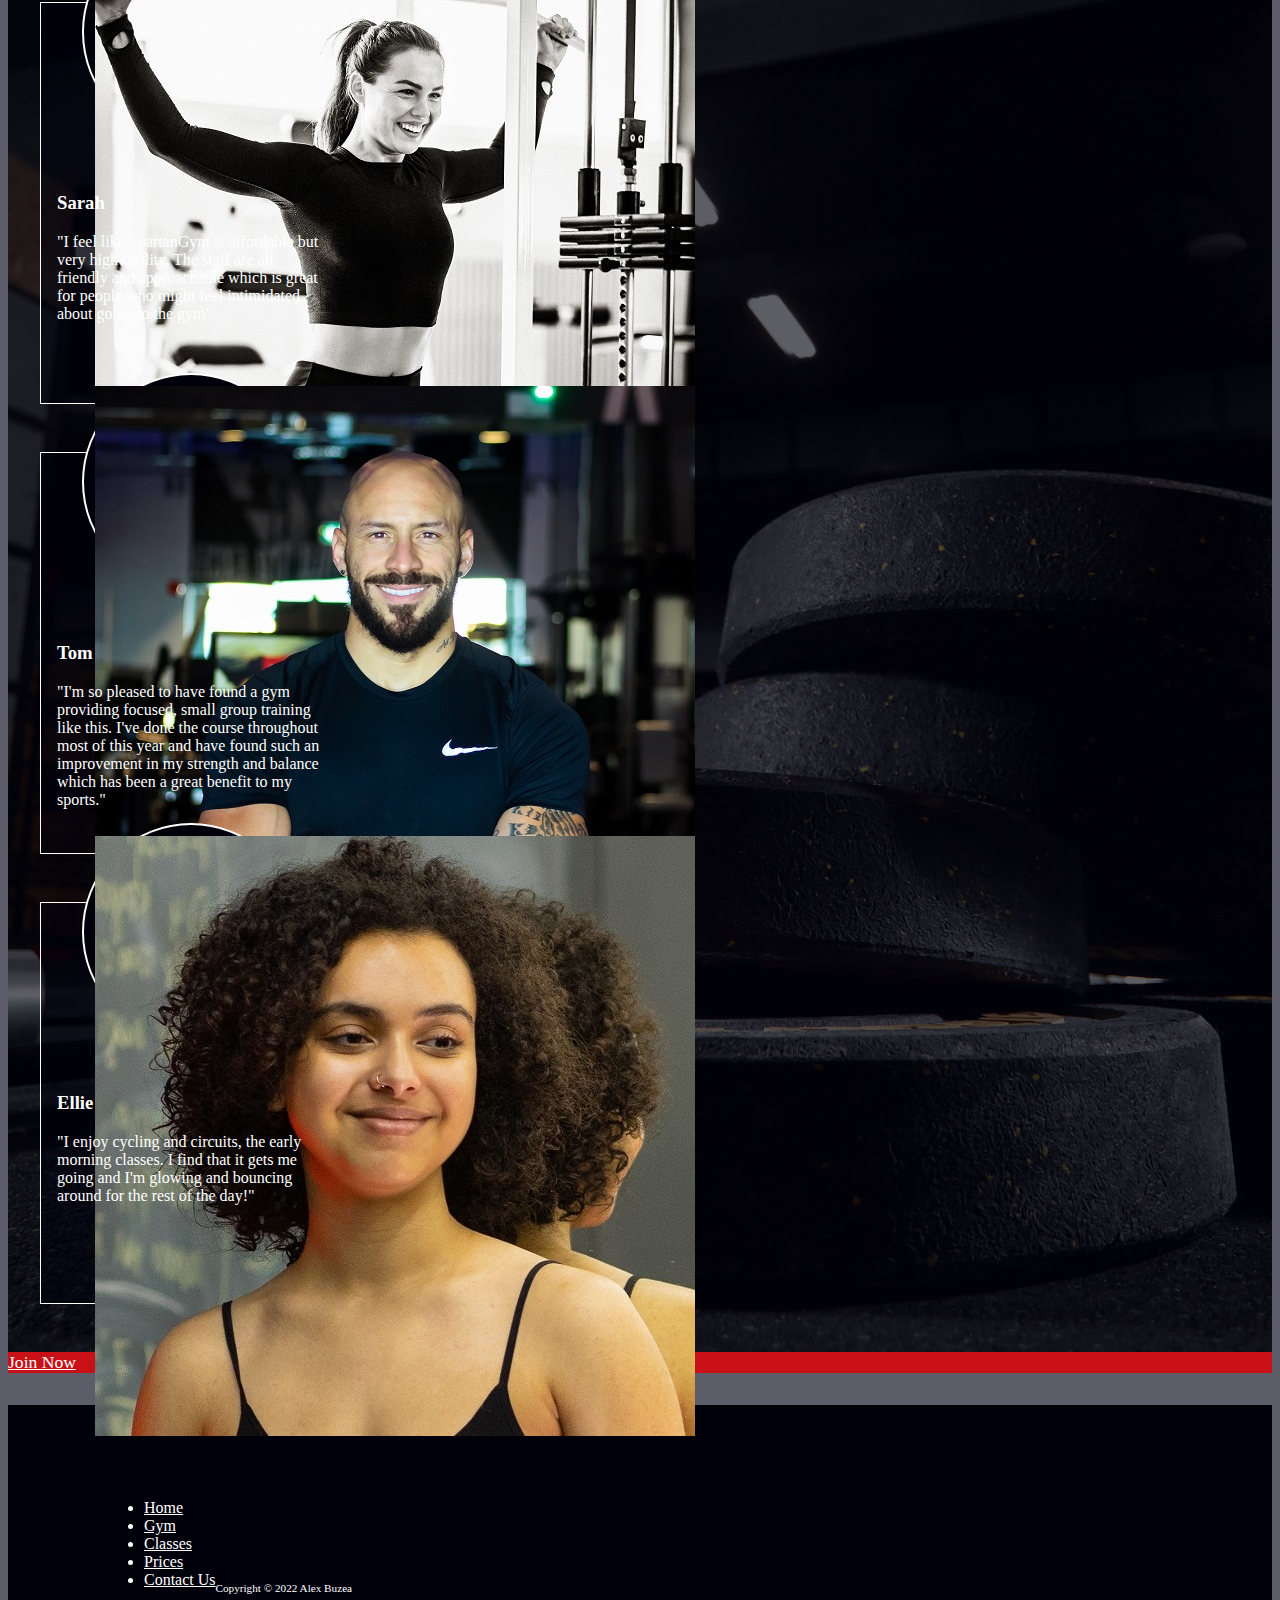
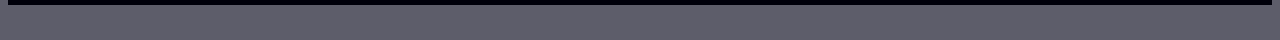
==== commit 833781ae: "fixed footer links" ====
--- a/index.html
+++ b/index.html
@@ -15,9 +15,8 @@
     <div class="container-fluid container-body">
         <header class="row header-image">
             <div class="col opaque-overlay">
-                <nav class="navbar navbar-expand-lg">
+                <nav id="navbar-homepage" class="navbar navbar-expand-lg">
                     <div class="container-fluid">
-                        <!-- <a class="navbar-brand text-light" href="#">Navbar w/ text</a> -->
                         <button class="navbar-toggler" type="button" data-bs-toggle="collapse"
                             data-bs-target="#navbarNav" aria-controls="navbarNav" aria-expanded="false"
                             aria-label="Toggle navigation">
@@ -25,27 +24,28 @@
                         </button>
 
                         <div class="logo-centering-mobile">
-                            <a href="#" class=""><img class="logo-mobile" src="/assets/images/spartan-logo.svg"
+                            <a href="index.html" class=""><img class="logo-mobile" src="assets/images/spartan-logo.svg"
                                     alt=""></a>
                         </div>
 
                         <div class="collapse navbar-collapse justify-content-center" id="navbarNav">
-                            <a href="#" class=""><img class="logo" src="/assets/images/spartan-logo.svg" alt=""></a>
+                            <a href="index.html" class=""><img class="logo" src="assets/images/spartan-logo.svg"
+                                    alt=""></a>
                             <ul class="navbar-nav" id="navigation-list">
                                 <li class="nav-item">
-                                    <a class="nav-link" aria-current="page" href="#">Home</a>
-                                </li>
-                                <li class="nav-item">
-                                    <a class="nav-link" href="#">Gym</a>
-                                </li>
-                                <li class="nav-item">
-                                    <a class="nav-link" href="#">Classes</a>
-                                </li>
-                                <li class="nav-item">
-                                    <a class="nav-link" href="#">Prices</a>
-                                </li>
-                                <li class="nav-item">
-                                    <a class="nav-link" href="#">Contact Us</a>
+                                    <a class="nav-link" aria-current="page" href="index.html">Home</a>
+                                </li>
+                                <li class="nav-item">
+                                    <a class="nav-link" href="gym.html">Gym</a>
+                                </li>
+                                <li class="nav-item">
+                                    <a class="nav-link" href="classes.html">Classes</a>
+                                </li>
+                                <li class="nav-item">
+                                    <a class="nav-link" href="prices.html">Prices</a>
+                                </li>
+                                <li class="nav-item">
+                                    <a class="nav-link" href="contact.html">Contact Us</a>
                                 </li>
 
                             </ul>
@@ -65,11 +65,16 @@
 
             <section class="callout">
                 <h1 class="text-center py-3">Sign Up!</h1>
-                <p class="text-center callout-text px-2 ">Welcome to the Spartan Gym, the best gym in Cardiff where working
+                <p class="text-center callout-text px-2 ">Welcome to the Spartan Gym, the best gym in Cardiff where
+                    working
                     out is a way of
                     life. We're open 24/7!
                 </p>
-                <button type="button" class="btn callout-button mt-4 mb-4">Join Now</button>
+
+                <div class="text-center my-4">
+                    <a class="btn callout-button" href="contact.html" role="button">Join Now</a>
+                </div>
+
             </section>
 
         </header>
@@ -125,9 +130,9 @@
                         </div>
                     </div>
                     <div class="col-4 services-box services-hover-effect">
-                        <a href="">
+                        <a href="gym.html">
                             <div class="circle-container-services">
-                                <img src="/assets/images/gym-image.jpg" class="img-fluid rounded-circle" alt="">
+                                <img src="assets/images/gym-image.jpg" class="img-fluid rounded-circle" alt="">
                             </div>
                             <div class="services-body">
                                 <h3>Gym</h3>
@@ -136,9 +141,9 @@
                         </a>
                     </div>
                     <div class="col-4 services-box services-hover-effect">
-                        <a href="">
+                        <a href="classes.html">
                             <div class="circle-container-services">
-                                <img src="/assets/images/group-exercise.jpg" class="img-fluid rounded-circle" alt="">
+                                <img src="assets/images/group-exercise.jpg" class="img-fluid rounded-circle" alt="">
                             </div>
                             <div class="services-body">
                                 <h3>Classes</h3>
@@ -147,9 +152,9 @@
                         </a>
                     </div>
                     <div class="col-4 services-box services-hover-effect">
-                        <a href="">
+                        <a href="classes.html">
                             <div class="circle-container-services">
-                                <img src="/assets/images/personal-trainer.jpg" class="img-fluid rounded-circle" alt="">
+                                <img src="assets/images/personal-trainer.jpg" class="img-fluid rounded-circle" alt="">
                             </div>
                             <div class="services-body">
                                 <h3>Personal Training</h3>
@@ -224,7 +229,7 @@
                     </div>
                     <div class="col-4 testimonials-box">
                         <div class="circle-container-testimonials">
-                            <img src="/assets/images/gym-woman-2.jpg" class="img-fluid rounded-circle" alt="">
+                            <img src="assets/images/gym-woman-2.jpg" class="img-fluid rounded-circle" alt="">
                         </div>
                         <div class="testimonials-body">
                             <h3>Sarah</h3>
@@ -235,7 +240,7 @@
                     </div>
                     <div class="col-4 testimonials-box">
                         <div class="circle-container-testimonials">
-                            <img src="/assets/images/gym-man.jpg" class="img-fluid rounded-circle" alt="">
+                            <img src="assets/images/gym-man.jpg" class="img-fluid rounded-circle" alt="">
                         </div>
                         <div class="testimonials-body">
                             <h3>Tom</h3>
@@ -246,7 +251,7 @@
                     </div>
                     <div class="col-4 testimonials-box">
                         <div class="circle-container-testimonials">
-                            <img src="/assets/images/gym-woman-1.jpg" class="img-fluid rounded-circle" alt="">
+                            <img src="assets/images/gym-woman-1.jpg" class="img-fluid rounded-circle" alt="">
                         </div>
                         <div class="testimonials-body">
                             <h3>Ellie</h3>
@@ -258,9 +263,10 @@
                 </div>
                 <div class="row text-center">
                     <div class="col">
-                        <button type="button" class="btn testimonials-button">Join Now</button>
-                    </div>
-                </div>
+                        <a class="btn testimonials-button" href="contact.html" role="button">Join Now</a>
+                    </div>
+                </div>
+
             </section>
 
         </main>
@@ -271,25 +277,25 @@
             <div class="row footer-section">
                 <div class="col text-center">
                     <a href="https://www.facebook.com/"><i class="fa-brands fa-facebook-f "></i></a>
-                    <a href="https://www.facebook.com/"><i class="fa-brands fa-youtube"></i></a>
-                    <a href="https://www.facebook.com/"><i class="fa-brands fa-instagram "></i></a>
+                    <a href="https://www.youtube.com/"><i class="fa-brands fa-youtube"></i></a>
+                    <a href="https://www.instagram.com/"><i class="fa-brands fa-instagram "></i></a>
                 </div>
 
                 <ul class="nav justify-content-center">
                     <li class="nav-item">
-                        <a class="nav-link" href="#">Home</a>
-                    </li>
-                    <li class="nav-item">
-                        <a class="nav-link" href="#">Gym</a>
-                    </li>
-                    <li class="nav-item">
-                        <a class="nav-link" href="#">Classes</a>
-                    </li>
-                    <li class="nav-item">
-                        <a class="nav-link">Prices</a>
-                    </li>
-                    <li class="nav-item">
-                        <a class="nav-link">Contact Us</a>
+                        <a class="nav-link" href="index.html">Home</a>
+                    </li>
+                    <li class="nav-item">
+                        <a class="nav-link" href="gym.html">Gym</a>
+                    </li>
+                    <li class="nav-item">
+                        <a class="nav-link" href="classes.html">Classes</a>
+                    </li>
+                    <li class="nav-item">
+                        <a class="nav-link" href="prices.html">Prices</a>
+                    </li>
+                    <li class="nav-item">
+                        <a class="nav-link" href="contact.html">Contact Us</a>
                     </li>
                 </ul>
                 <p id="copyright">Copyright &#169; 2022 Alex Buzea </p>
@@ -299,7 +305,8 @@
     </div>
     <script src="https://cdn.jsdelivr.net/npm/bootstrap@5.2.3/dist/js/bootstrap.bundle.min.js"
         integrity="sha384-kenU1KFdBIe4zVF0s0G1M5b4hcpxyD9F7jL+jjXkk+Q2h455rYXK/7HAuoJl+0I4" crossorigin="anonymous">
-    </script>
+        </script>
+
 </body>
 
 </html>--- a/assets/style.css
+++ b/assets/style.css
@@ -53,6 +53,9 @@
     padding: 0;
 
 }
+
+/*----------------------------------------------------------------------------------------------------------------------------------------------------------------Home Page
+------------------------------------------------------------------------------------------------------------ */
 
 
 
@@ -208,11 +211,12 @@
     color: currentColor;
 }
 
-.services-hover-effect a:hover, .services-hover-effect a:hover .circle-container-services {
+.services-hover-effect a:hover,
+.services-hover-effect a:hover .circle-container-services {
     color: #d1a022;
     border-color: #d1a022;
-/* font-weight: bold; */
-border-width: 3px;
+    /* font-weight: bold; */
+    border-width: 3px;
 }
 
 
@@ -316,7 +320,7 @@
     display: flex;
     align-items: flex-end;
     background-color: #00000B;
-    margin-top:2px;
+    margin-top: 2px;
 }
 
 footer a {
@@ -336,19 +340,278 @@
 }
 
 #copyright {
-font-size: 0.7rem;
-text-align: center;
-padding: 0;
-}
-
-
-
-
-
-/*-------------------------------------------------------------------------------------------*/
-/*---------------------------------------------------------------------------- Media Queries */
+    font-size: 0.7rem;
+    text-align: center;
+    padding: 0;
+}
+
+
+/*----------------------------------------------------------------------------------------------------------------------------------------------------------------Gym Page
+------------------------------------------------------------------------------------------------------------ */
+
+
+
+/*---------------------------------------------------------------------------- Header */
+
+.header-image-gym {
+    height: 500px;
+    background-image: url('../assets/images/gym-equipment.jpeg');
+    background-size: cover;
+    background-position: center;
+    padding-left: 0;
+    padding-right: 0;
+    position: relative;
+
+}
+
+
+.gym-intro {
+    position: relative;
+    width: 450px;
+    height: 310px;
+    border-radius: 5px;
+    margin: 0 auto;
+    background-color: #00000b91;
+    padding: 2rem;
+    border-radius: 5px;
+    top: 30%;
+}
+
+
+/*---------------------------------------------------------------------------- Kit Section */
+
+.main-gym {
+    background-color: #ffffff;
+    color: #00000B;
+}
+
+.kit-section {
+    min-height: 450px;
+}
+
+.kit-box {
+    border: 1px solid #00000b0e;
+    height: 150px;
+    width: 250px;
+    margin: 1rem auto;
+    padding: 0.75rem;
+}
+
+.kit-box hr {
+    width: 4rem;
+    margin: 0.5rem auto;
+    border: 2px solid #c91017;
+    background-color: #c91017;
+    opacity: 1;
+}
+
+.kit-box p {
+    font-size: 1.125rem;
+    ;
+    margin: inherit;
+}
+
+.kit-text {
+    margin-bottom: 1rem;
+}
+
+.kit-box h2 {
+    margin-bottom: 0.75rem;
+}
+
+.kit-information p {
+    padding: 0 1rem;
+}
+
+
+/*---------------------------------------------------------------------------- Gallery Section */
+
+.gym-gallery-button {
+    padding-top: 2rem;
+    padding-bottom: 2rem;
+}
+
+.gym-gallery-button button:hover {
+    background-color: #00000B;
+    color: #fff;
+}
+
+
+
+/*----------------------------------------------------------------------------------------------------------------------------------------------------------------Classes Page
+------------------------------------------------------------------------------------------------------------ */
+
+/*---------------------------------------------------------------------------- Header Section */
+
+.header-image-classes {
+    height: 500px;
+    background-image: url('../assets/images/group-exercise-squat.jpeg');
+    background-size: cover;
+    background-position: top;
+    padding-left: 0;
+    padding-right: 0;
+    position: relative;
+
+}
+
+/*---------------------------------------------------------------------------- Main Section */
+.main-classes {
+    background-color: #ffffff;
+    color: #00000B;
+}
+
+
+/*---------------------------------------------------------------------------- Gallery Section */
+
+.personal-trainers {
+    background-size: cover;
+    background-position: top;
+    padding-left: 0;
+    padding-right: 0;
+    position: relative;
+    margin-top: 2px;
+    min-height: 450px;
+}
+
+
+
+.circle-container-personal-trainers {
+    width: 12rem;
+    height: 12rem;
+    padding: 0.7rem;
+    border: 2px solid #00000B;
+    border-radius: 50%;
+    margin: 0 auto;
+    background-color: transparent;
+}
+
+.personal-trainers-box {
+    height: 550px;
+    width: 280px;
+    margin: 1rem 1rem;
+}
+
+
+
+.personal-trainers-body {
+    position: relative;
+}
+
+.personal-trainers-body h3 {
+    text-align: center;
+    padding: 1rem 0;
+}
+
+.personal-trainers-body p {
+    text-align: justify;
+    font-size: 0.8rem;
+}
+
+
+
+/*---------------------------------------------------------------------------- Classes Schedule Section */
+
+.classes-schedule tbody p {
+    color: #c91017;
+}
+
+.classes-schedule-button {
+    padding: 1rem 0 2rem 0;
+}
+
+
+
+/*----------------------------------------------------------------------------------------------------------------------------------------------------------------Prices Page
+------------------------------------------------------------------------------------------------------------ */
+
+
+/*---------------------------------------------------------------------------- Header Section */
+.header-image-prices {
+    height: 500px;
+    background-image: url('/assets/images/kit-cardio.jpg');
+    background-size: cover;
+    background-position: center;
+    padding-left: 0;
+    padding-right: 0;
+    position: relative;
+
+}
+
+/*---------------------------------------------------------------------------- Main Section */
+.main-prices {
+    background-color: #ffffff;
+    color: #00000B;
+}
+
+/*---------------------------------------------------------------------------- Memberships Section */
+
+.memberships-text {
+    width: 250px;
+    margin: 0 auto;
+}
+
+
+.memberships h2 {
+    font-size: 1.25rem;
+    color: #00000B;
+    padding: 0.725rem 0;
+    border-bottom: 1px solid rgba(136, 136, 136, 0.5);
+}
+
+.memberships p {
+    border-bottom: 1px solid rgba(136, 136, 136, 0.5);
+    padding: 0.25rem 0;
+    font-size: 0.9rem;
+
+}
+
+.price {
+    color: #c91017;
+    font-size: 2rem;
+    font-weight: bold;
+}
+
+.casual-prices h2 {
+    font-size: 1.2rem;
+    border-bottom: 2px solid #888;
+    width: 120px;
+}
+
+.casual-prices p {
+ margin: 0;
+ padding: 1rem 0;
+ line-height: 1.725rem;
+
+}
+
+/*---------------------------------------------------------------------------- Become a member Section */
+
+.become-member {
+
+    background: linear-gradient(0deg, #00000ba1, #00000ba1), url('../assets/images/weights-on-floor.jpeg');
+    /* background overlay code was used from stack overflow
+    https://stackoverflow.com/questions/36679649/how-to-add-a-color-overlay-to-a-background-image */
+
+    background-size: cover;
+    background-position: center;
+    padding-left: 0;
+    padding-right: 0;
+    position: relative;
+    margin-top: 2px;
+    min-height: 400px;
+    color:#fff;
+}
+
+
+
+
+
+/*-------------------------------------------------------------------------------------------------------------------------------------------------------------Media Queries*/
+/*-----------------------------------------------------------------------------  */
 
 @media (min-width: 576px) {
+
+    /*-------------------------------------------------------------------Homepage */
 
     /* Header section */
 
@@ -357,6 +620,7 @@
         position: relative;
         top: 40%;
         font-size: 1.2rem;
+        height: 150px;
     }
 
     .callout {
@@ -383,21 +647,39 @@
         bottom: -20px;
     }
 
-
-}
-
-
-
-
-@media (min-width: 768px) {}
-
-
-
-
-
+    /*-------------------------------------------------------------------Gym */
+
+    .gym-intro {
+        position: relative;
+        width: 450px;
+        height: 310px;
+        border-radius: 5px;
+        margin: 0 auto;
+        background-color: #00000b91;
+        padding: 2rem;
+        border-radius: 5px;
+        top: 0;
+    }
+
+
+}
+
+
+@media (min-width: 768px) {
+
+     /*-------------------------------------------------------------------Prices */   
+
+      /* Membership section */
+    .border-right {
+        border-right: solid 1px #888;
+    }
+
+
+}
 
 @media (min-width: 992px) {
 
+    /*-------------------------------------------------------------------Homepage */
     /* Logo */
     .logo {
         display: inline-block;
@@ -414,19 +696,32 @@
 
 
     .navbar {
+        background-color: #00000bd0;
+    }
+
+    #navbar-homepage {
         background-color: transparent;
     }
 
-
-
-}
-
-
-
-
-@media (min-width: 1200px) {
-
-}
+    /*-------------------------------------------------------------------Gym Page */
+    .gym-intro {
+        position: absolute;
+        width: 450px;
+        height: 310px;
+        border-radius: 5px;
+        float: left;
+        left: 8%;
+        top: 30%;
+        background-color: #00000b91;
+        padding: 2rem;
+        border-radius: 5px;
+    }
+
+
+}
+
+
+@media (min-width: 1200px) {}
 
 
 @media (min-width: 1440px) {
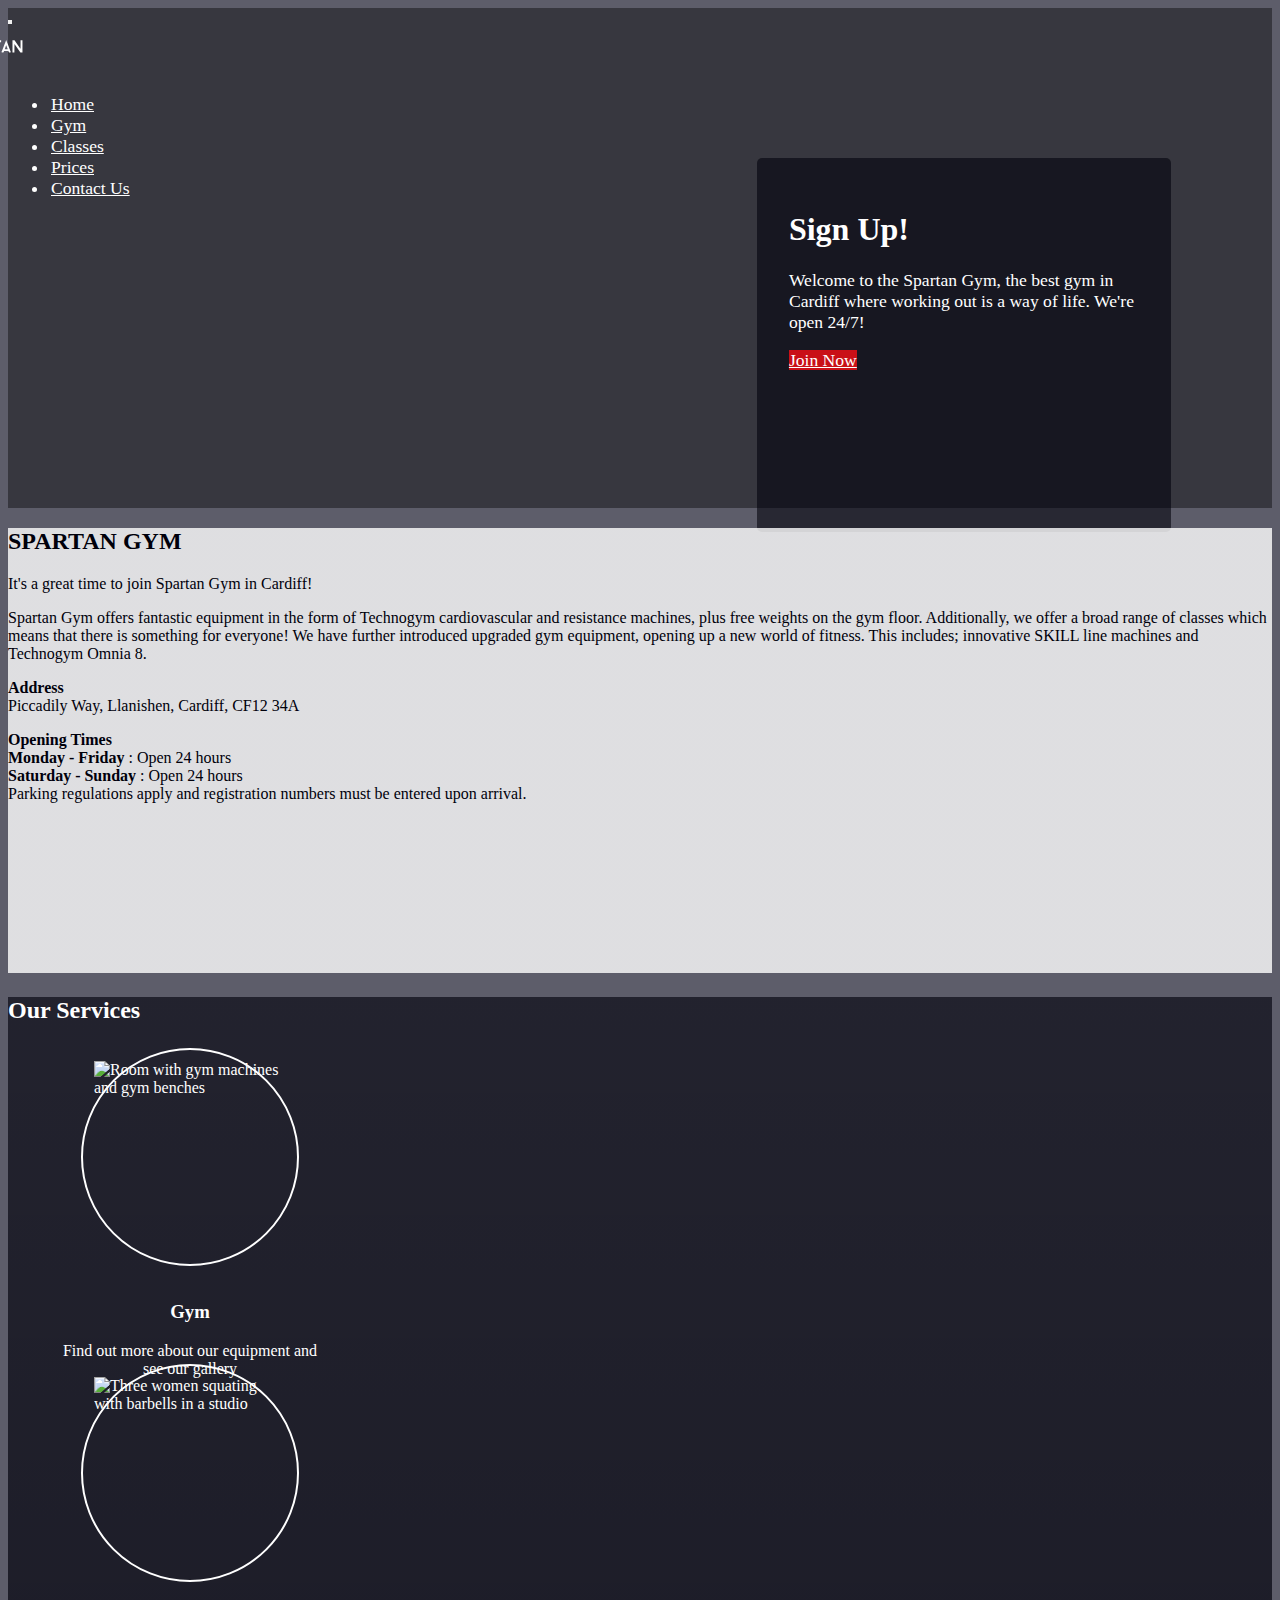
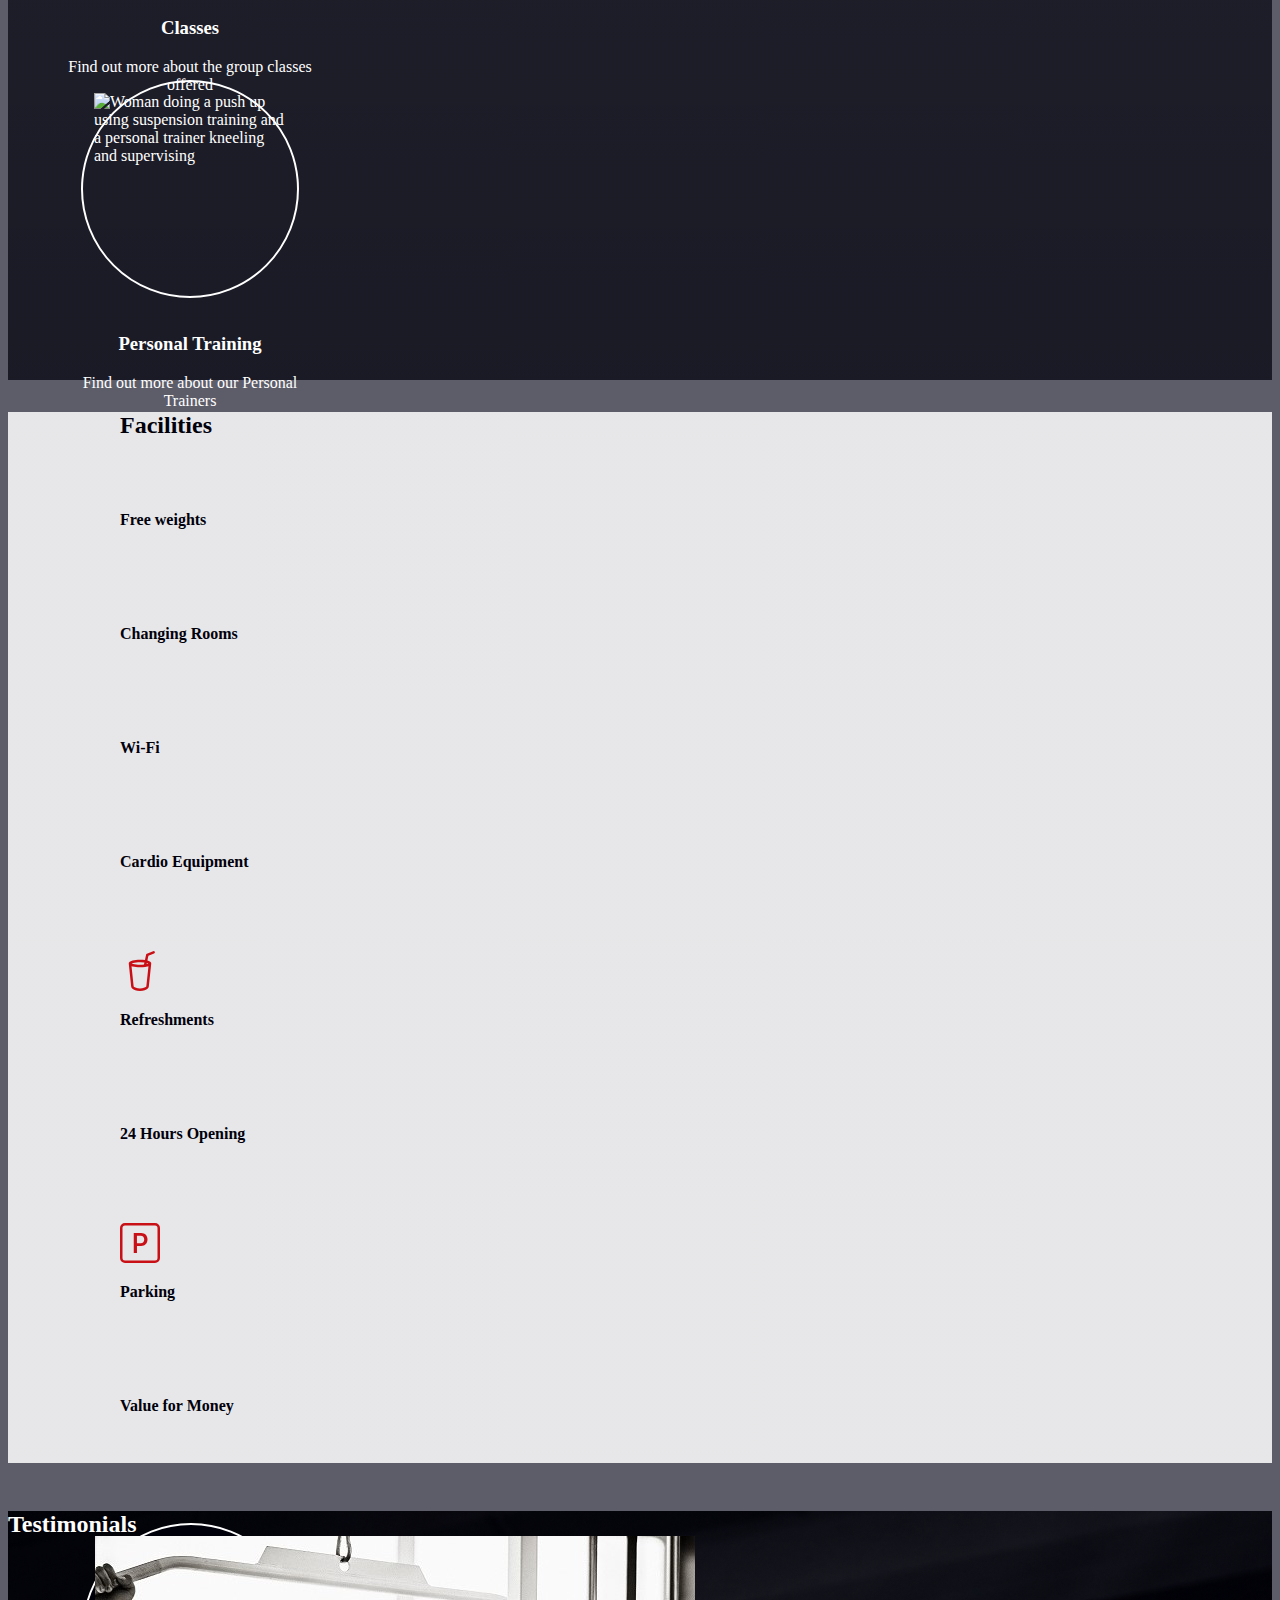
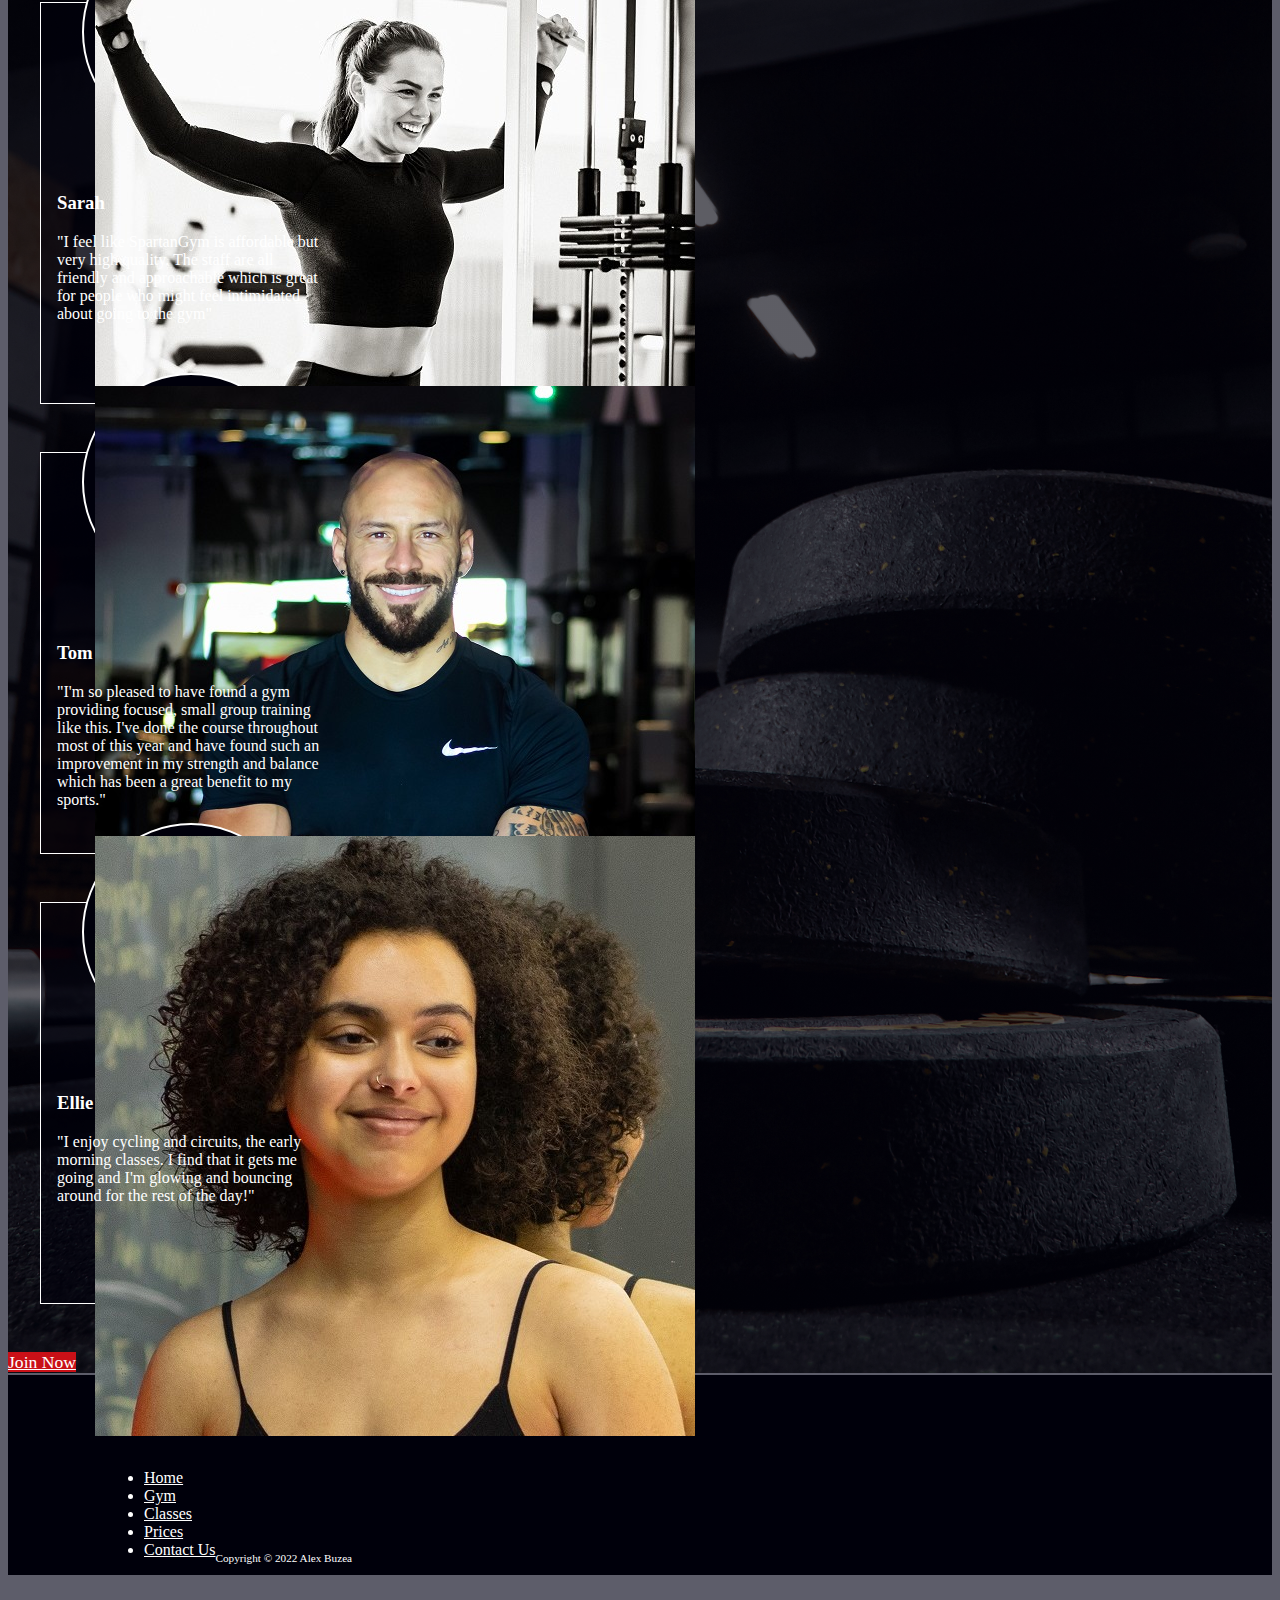
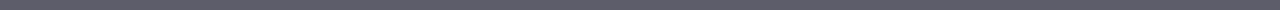
==== commit 60186639: "changed alt text slightly on one of the images as it wouldn't be detected by the accessibility tool" ====
--- a/index.html
+++ b/index.html
@@ -5,10 +5,12 @@
     <meta charset="utf-8">
     <meta name="viewport" content="width=device-width, initial-scale=1">
     <title>Spartan Gym</title>
+    <link rel="icon" type="image/x-icon" href="/assets/images/favicon.ico">
     <link href="https://cdn.jsdelivr.net/npm/bootstrap@5.2.3/dist/css/bootstrap.min.css" rel="stylesheet"
         integrity="sha384-rbsA2VBKQhggwzxH7pPCaAqO46MgnOM80zW1RWuH61DGLwZJEdK2Kadq2F9CUG65" crossorigin="anonymous">
     <script src="https://kit.fontawesome.com/dfa9143c81.js" crossorigin="anonymous"></script>
     <link rel="stylesheet" href="assets/style.css">
+
 </head>
 
 <body>
@@ -25,12 +27,12 @@
 
                         <div class="logo-centering-mobile">
                             <a href="index.html" class=""><img class="logo-mobile" src="assets/images/spartan-logo.svg"
-                                    alt=""></a>
+                                    alt="Gym logo, a spartan helmet and text saying spartan gym."></a>
                         </div>
 
                         <div class="collapse navbar-collapse justify-content-center" id="navbarNav">
                             <a href="index.html" class=""><img class="logo" src="assets/images/spartan-logo.svg"
-                                    alt=""></a>
+                                    alt="Gym logo, a spartan helmet and text saying spartan gym"></a>
                             <ul class="navbar-nav" id="navigation-list">
                                 <li class="nav-item">
                                     <a class="nav-link" aria-current="page" href="index.html">Home</a>
@@ -55,11 +57,11 @@
             </div>
 
             <aside class="social-networks">
-                <a href="https://www.facebook.com/"><i class="fa-brands fa-facebook-f facebook-padding-left"></i></a>
+                <a href="https://www.facebook.com/" aria-label="Go to our facebook page (opens in new tab)" target="_blank"><i class="fa-brands fa-facebook-f facebook-padding-left"></i></a>
                 <br>
-                <a href="https://www.facebook.com/"><i class="fa-brands fa-youtube"></i></a>
+                <a href="https://www.youtube.com/" aria-label="Go to our youtube page (opens in new tab)" target="_blank"><i class="fa-brands fa-youtube"></i></a>
                 <br>
-                <a href="https://www.facebook.com/"><i class="fa-brands fa-instagram instagram-padding-left"></i></a>
+                <a href="https://www.instagram.com/" aria-label="Go to our instagram page (opens in new tab)" target="_blank"><i class="fa-brands fa-instagram instagram-padding-left"></i></a>
             </aside>
 
 
@@ -132,7 +134,8 @@
                     <div class="col-4 services-box services-hover-effect">
                         <a href="gym.html">
                             <div class="circle-container-services">
-                                <img src="assets/images/gym-image.jpg" class="img-fluid rounded-circle" alt="">
+                                <img src="assets/images/gym-image.jpg" class="img-fluid rounded-circle"
+                                    alt="Room with gym machines and gym benches">
                             </div>
                             <div class="services-body">
                                 <h3>Gym</h3>
@@ -143,7 +146,8 @@
                     <div class="col-4 services-box services-hover-effect">
                         <a href="classes.html">
                             <div class="circle-container-services">
-                                <img src="assets/images/group-exercise.jpg" class="img-fluid rounded-circle" alt="">
+                                <img src="assets/images/group-exercise.jpg" class="img-fluid rounded-circle"
+                                    alt="Three women squating with barbells in a studio">
                             </div>
                             <div class="services-body">
                                 <h3>Classes</h3>
@@ -154,7 +158,8 @@
                     <div class="col-4 services-box services-hover-effect">
                         <a href="classes.html">
                             <div class="circle-container-services">
-                                <img src="assets/images/personal-trainer.jpg" class="img-fluid rounded-circle" alt="">
+                                <img src="assets/images/personal-trainer.jpg" class="img-fluid rounded-circle"
+                                    alt="Woman doing a push up using suspension training and a personal trainer kneeling and supervising ">
                             </div>
                             <div class="services-body">
                                 <h3>Personal Training</h3>
@@ -229,7 +234,7 @@
                     </div>
                     <div class="col-4 testimonials-box">
                         <div class="circle-container-testimonials">
-                            <img src="assets/images/gym-woman-2.jpg" class="img-fluid rounded-circle" alt="">
+                            <img src="assets/images/gym-woman-2.jpg" class="img-fluid rounded-circle" alt="Woman smiling and using Lat pulldown machine">
                         </div>
                         <div class="testimonials-body">
                             <h3>Sarah</h3>
@@ -240,7 +245,7 @@
                     </div>
                     <div class="col-4 testimonials-box">
                         <div class="circle-container-testimonials">
-                            <img src="assets/images/gym-man.jpg" class="img-fluid rounded-circle" alt="">
+                            <img src="assets/images/gym-man.jpg" class="img-fluid rounded-circle" alt="Muscular man with tatoos and crossed arms smiling">
                         </div>
                         <div class="testimonials-body">
                             <h3>Tom</h3>
@@ -251,7 +256,7 @@
                     </div>
                     <div class="col-4 testimonials-box">
                         <div class="circle-container-testimonials">
-                            <img src="assets/images/gym-woman-1.jpg" class="img-fluid rounded-circle" alt="">
+                            <img src="assets/images/gym-woman-1.jpg" class="img-fluid rounded-circle" alt="Mixed race woman with curly hair smiling">
                         </div>
                         <div class="testimonials-body">
                             <h3>Ellie</h3>
@@ -276,9 +281,9 @@
 
             <div class="row footer-section">
                 <div class="col text-center">
-                    <a href="https://www.facebook.com/"><i class="fa-brands fa-facebook-f "></i></a>
-                    <a href="https://www.youtube.com/"><i class="fa-brands fa-youtube"></i></a>
-                    <a href="https://www.instagram.com/"><i class="fa-brands fa-instagram "></i></a>
+                    <a href="https://www.facebook.com/" aria-label="Go to our facebook page (opens in new tab)" target="_blank"><i class="fa-brands fa-facebook-f "></i></a>
+                    <a href="https://www.youtube.com/" aria-label="Go to our youtube page (opens in new tab)" target="_blank"><i class="fa-brands fa-youtube"></i></a>
+                    <a href="https://www.instagram.com/" aria-label="Go to our instagram page (opens in new tab)" target="_blank"><i class="fa-brands fa-instagram "></i></a>
                 </div>
 
                 <ul class="nav justify-content-center">
--- a/assets/style.css
+++ b/assets/style.css
@@ -130,8 +130,6 @@
 }
 
 .callout-button {
-    display: block;
-    margin: 0 auto;
     background-color: #c91017;
     color: #fff;
     font-size: 1.1rem;
@@ -301,7 +299,6 @@
 }
 
 .testimonials-button {
-    display: block;
     margin: 0 auto 2rem;
     background-color: #c91017;
     color: #fff;
@@ -426,9 +423,12 @@
 
 /*---------------------------------------------------------------------------- Gallery Section */
 
+
+
 .gym-gallery-button {
-    padding-top: 2rem;
-    padding-bottom: 2rem;
+    background-color: #c91017;
+    color: #fff;
+    font-size: 1.1rem;
 }
 
 .gym-gallery-button button:hover {
@@ -602,6 +602,22 @@
     color:#fff;
 }
 
+
+
+/*----------------------------------------------------------------------------------------------------------------------------------------------------------------Contact Page
+------------------------------------------------------------------------------------------------------------ */
+
+/*---------------------------------------------------------------------------- Header Section */
+.header-image-contact {
+    height: 500px;
+    background-image: url('/assets/images/test.jpg');
+    background-size: cover;
+    background-position: top;
+    padding-left: 0;
+    padding-right: 0;
+    position: relative;
+
+}
 
 
 
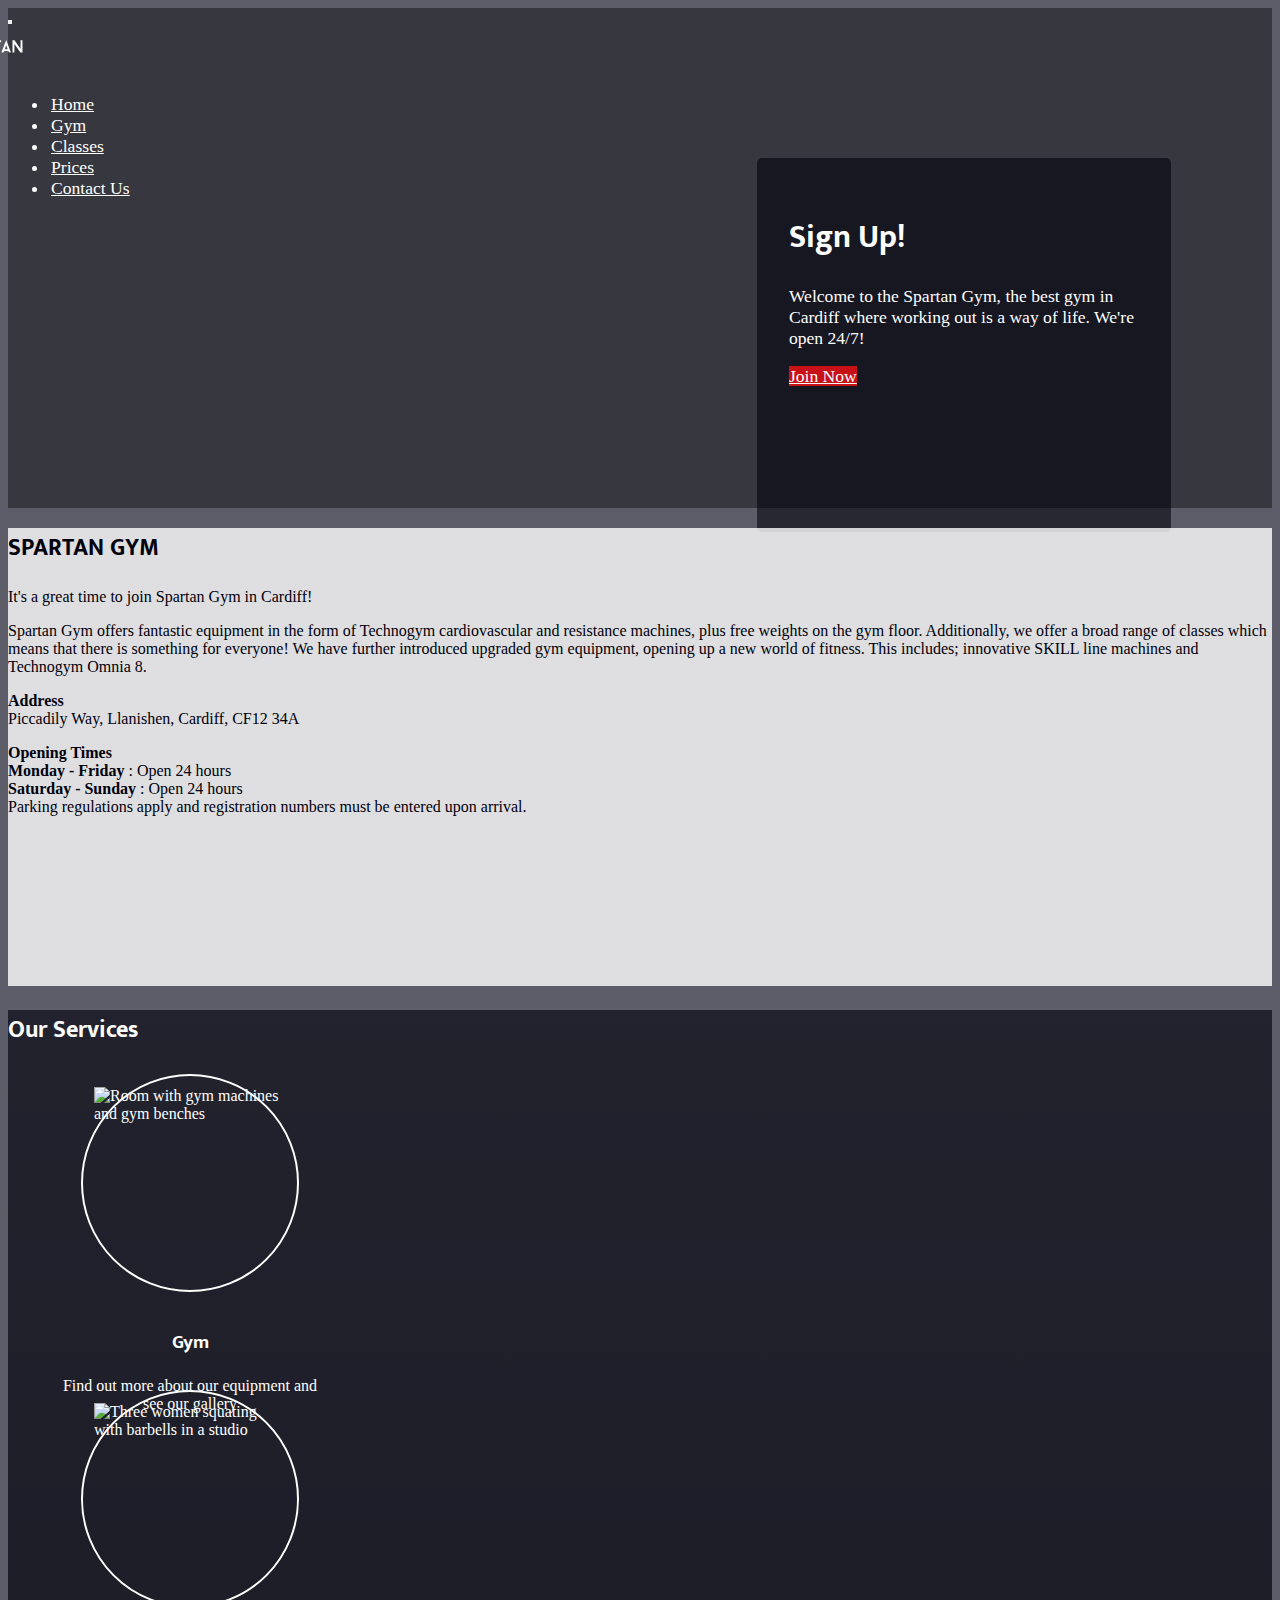
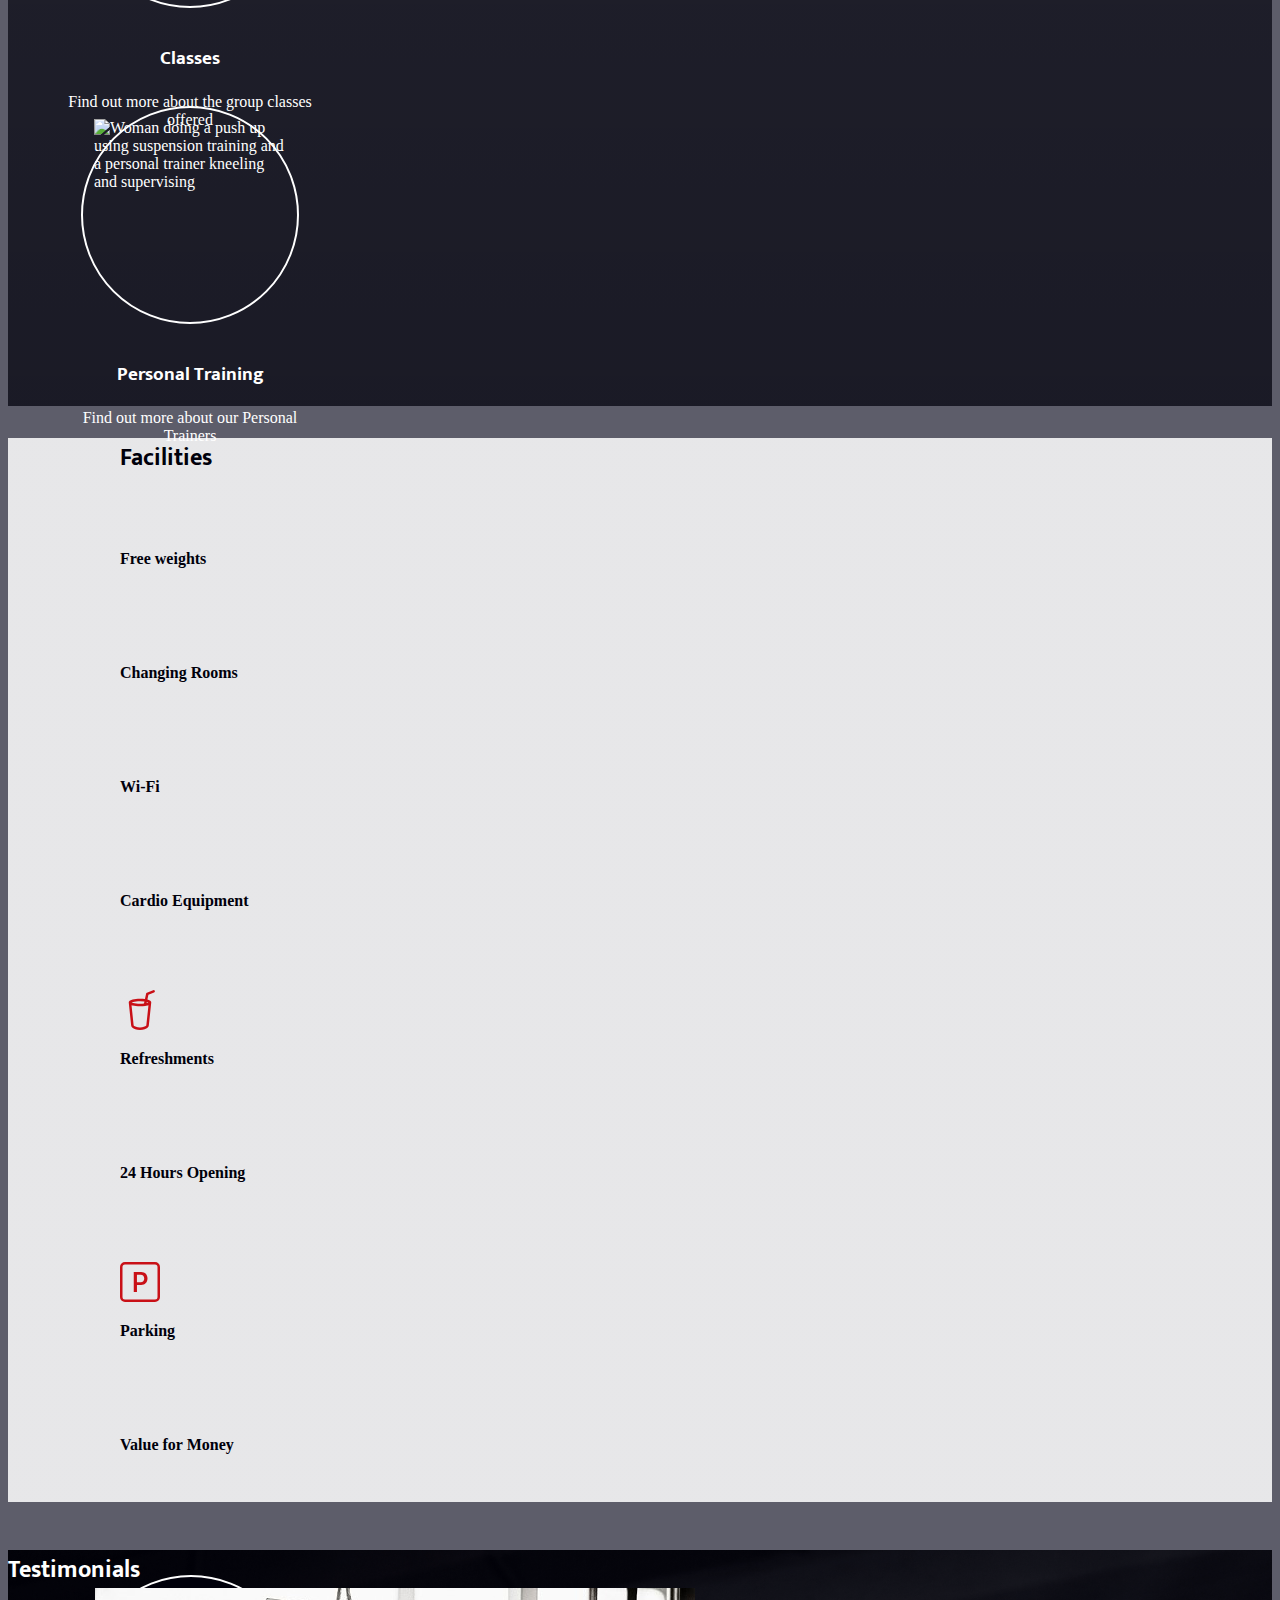
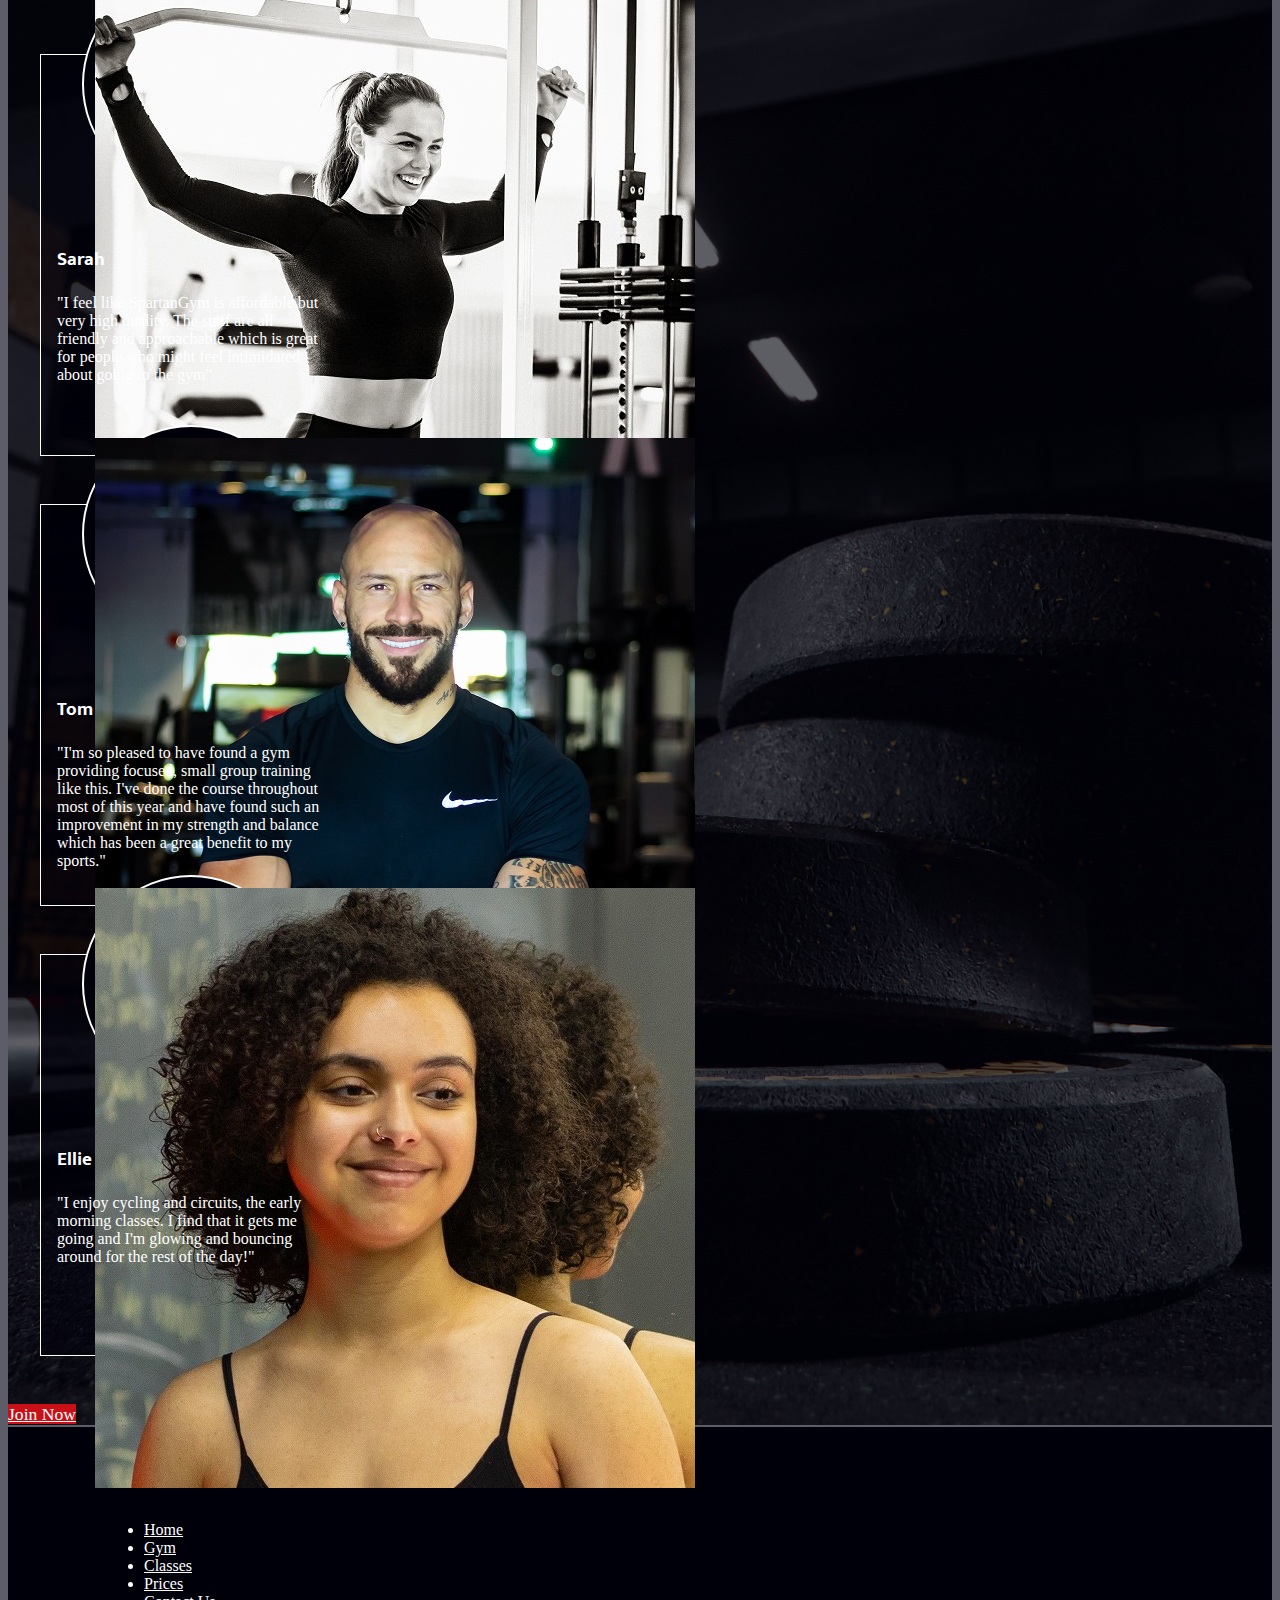
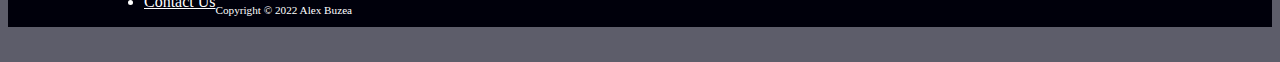
==== commit b07c5897: "updated favicon location again and uploaded some new images on lighthouse testing which had slightly" ====
--- a/index.html
+++ b/index.html
@@ -5,7 +5,7 @@
     <meta charset="utf-8">
     <meta name="viewport" content="width=device-width, initial-scale=1">
     <title>Spartan Gym</title>
-    <link rel="icon" type="image/x-icon" href="/assets/images/favicon.ico">
+    <link rel="icon" type="image/x-icon" href="assets/images/favicon.ico">
     <link href="https://cdn.jsdelivr.net/npm/bootstrap@5.2.3/dist/css/bootstrap.min.css" rel="stylesheet"
         integrity="sha384-rbsA2VBKQhggwzxH7pPCaAqO46MgnOM80zW1RWuH61DGLwZJEdK2Kadq2F9CUG65" crossorigin="anonymous">
     <script src="https://kit.fontawesome.com/dfa9143c81.js" crossorigin="anonymous"></script>
@@ -26,8 +26,9 @@
                         </button>
 
                         <div class="logo-centering-mobile">
-                            <a href="index.html" class=""><img class="logo-mobile" src="assets/images/spartan-logo.svg"
-                                    alt="Gym logo, a spartan helmet and text saying spartan gym."></a>
+                            <a href="index.html" class=""><img class="logo-mobile"
+                                    alt="A spartan helmet and text saying spartan gym represnting the gym logo"
+                                    src="assets/images/spartan-logo.svg"></a>
                         </div>
 
                         <div class="collapse navbar-collapse justify-content-center" id="navbarNav">
@@ -57,11 +58,14 @@
             </div>
 
             <aside class="social-networks">
-                <a href="https://www.facebook.com/" aria-label="Go to our facebook page (opens in new tab)" target="_blank"><i class="fa-brands fa-facebook-f facebook-padding-left"></i></a>
+                <a href="https://www.facebook.com/" aria-label="Go to our facebook page (opens in new tab)"
+                    target="_blank"><i class="fa-brands fa-facebook-f facebook-padding-left"></i></a>
                 <br>
-                <a href="https://www.youtube.com/" aria-label="Go to our youtube page (opens in new tab)" target="_blank"><i class="fa-brands fa-youtube"></i></a>
+                <a href="https://www.youtube.com/" aria-label="Go to our youtube page (opens in new tab)"
+                    target="_blank"><i class="fa-brands fa-youtube"></i></a>
                 <br>
-                <a href="https://www.instagram.com/" aria-label="Go to our instagram page (opens in new tab)" target="_blank"><i class="fa-brands fa-instagram instagram-padding-left"></i></a>
+                <a href="https://www.instagram.com/" aria-label="Go to our instagram page (opens in new tab)"
+                    target="_blank"><i class="fa-brands fa-instagram instagram-padding-left"></i></a>
             </aside>
 
 
@@ -115,9 +119,9 @@
                 </div>
 
                 <div class="col-12 col-md-6 text-center pt-5">
-                    <iframe
+                    <iframe id="google-maps-iframe"
                         src="https://www.google.com/maps/embed?pb=!1m18!1m12!1m3!1d9938.085286671598!2d-3.1810785116793725!3d51.485300157652304!2m3!1f0!2f0!3f0!3m2!1i1024!2i768!4f13.1!3m3!1m2!1s0x486e1cb74f37b5d1%3A0x21a88d50402c0ad4!2sCity%20Centre%2C%20St%20Davids%20Centre%2C%20Cardiff%20CF10%202DS!5e0!3m2!1sen!2suk!4v1670698325993!5m2!1sen!2suk"
-                        width="90%" height="100%" style="border:0;" allowfullscreen="" loading="lazy"
+                        allowfullscreen="" loading="lazy"
                         referrerpolicy="no-referrer-when-downgrade"></iframe>
                 </div>
 
@@ -234,7 +238,8 @@
                     </div>
                     <div class="col-4 testimonials-box">
                         <div class="circle-container-testimonials">
-                            <img src="assets/images/gym-woman-2.jpg" class="img-fluid rounded-circle" alt="Woman smiling and using Lat pulldown machine">
+                            <img src="assets/images/gym-woman-2.jpg" class="img-fluid rounded-circle"
+                                alt="Woman smiling and using Lat pulldown machine">
                         </div>
                         <div class="testimonials-body">
                             <h3>Sarah</h3>
@@ -245,7 +250,8 @@
                     </div>
                     <div class="col-4 testimonials-box">
                         <div class="circle-container-testimonials">
-                            <img src="assets/images/gym-man.jpg" class="img-fluid rounded-circle" alt="Muscular man with tatoos and crossed arms smiling">
+                            <img src="assets/images/gym-man.jpg" class="img-fluid rounded-circle"
+                                alt="Muscular man with tatoos and crossed arms smiling">
                         </div>
                         <div class="testimonials-body">
                             <h3>Tom</h3>
@@ -256,7 +262,8 @@
                     </div>
                     <div class="col-4 testimonials-box">
                         <div class="circle-container-testimonials">
-                            <img src="assets/images/gym-woman-1.jpg" class="img-fluid rounded-circle" alt="Mixed race woman with curly hair smiling">
+                            <img src="assets/images/gym-woman-1.jpg" class="img-fluid rounded-circle"
+                                alt="Mixed race woman with curly hair smiling">
                         </div>
                         <div class="testimonials-body">
                             <h3>Ellie</h3>
@@ -281,9 +288,12 @@
 
             <div class="row footer-section">
                 <div class="col text-center">
-                    <a href="https://www.facebook.com/" aria-label="Go to our facebook page (opens in new tab)" target="_blank"><i class="fa-brands fa-facebook-f "></i></a>
-                    <a href="https://www.youtube.com/" aria-label="Go to our youtube page (opens in new tab)" target="_blank"><i class="fa-brands fa-youtube"></i></a>
-                    <a href="https://www.instagram.com/" aria-label="Go to our instagram page (opens in new tab)" target="_blank"><i class="fa-brands fa-instagram "></i></a>
+                    <a href="https://www.facebook.com/" aria-label="Go to our facebook page (opens in new tab)"
+                        target="_blank"><i class="fa-brands fa-facebook-f "></i></a>
+                    <a href="https://www.youtube.com/" aria-label="Go to our youtube page (opens in new tab)"
+                        target="_blank"><i class="fa-brands fa-youtube"></i></a>
+                    <a href="https://www.instagram.com/" aria-label="Go to our instagram page (opens in new tab)"
+                        target="_blank"><i class="fa-brands fa-instagram "></i></a>
                 </div>
 
                 <ul class="nav justify-content-center">
--- a/assets/style.css
+++ b/assets/style.css
@@ -1,3 +1,5 @@
+@import url('https://fonts.googleapis.com/css2?family=Mukta:wght@300;500;700&display=swap');
+
 body {
     background-color: #5d5d6a;
     color: #FFFFFF;
@@ -6,6 +8,11 @@
 .container-body {
     padding-left: 0;
     padding-right: 0;
+}
+
+h1, h2, h3, h4, h5 {
+
+    font-family: Mukta, Segoe UI, Tahoma, Geneva, Verdana, sans-serif;
 }
 
 
@@ -42,6 +49,10 @@
 
 .navbar-nav a:hover {
     color: #c91017;
+}
+
+.navbar-nav a:focus {
+    color: #be5357ec;
 }
 
 
@@ -125,6 +136,7 @@
     top: 30%;
 }
 
+
 .callout-text {
     font-size: 1.1rem;
 }
@@ -142,7 +154,6 @@
 
 
 
-
 /*---------------------------------------------------------------------------- Homepage Introduction */
 
 
@@ -157,6 +168,12 @@
     color: #00000B;
 }
 
+
+#google-maps-iframe {
+    width: 90%;
+    height: 100%;
+    border: none;
+}
 
 /*---------------------------------------------------------------------------- Homepage Services */
 
@@ -425,13 +442,13 @@
 
 
 
-.gym-gallery-button {
+.gym-gallery-button{
     background-color: #c91017;
     color: #fff;
     font-size: 1.1rem;
 }
 
-.gym-gallery-button button:hover {
+.gym-gallery-button:hover {
     background-color: #00000B;
     color: #fff;
 }
@@ -460,6 +477,15 @@
     color: #00000B;
 }
 
+#iframe-youtube-cardio {
+    width: 100%; 
+    height: 360px;
+}
+
+#iframe-youtube-spin {
+    width: 100%; 
+    height: 360px;
+}
 
 /*---------------------------------------------------------------------------- Gallery Section */
 
@@ -528,7 +554,7 @@
 /*---------------------------------------------------------------------------- Header Section */
 .header-image-prices {
     height: 500px;
-    background-image: url('/assets/images/kit-cardio.jpg');
+    background-image: url('../assets/images/kit-cardio.jpg');
     background-size: cover;
     background-position: center;
     padding-left: 0;
@@ -610,13 +636,65 @@
 /*---------------------------------------------------------------------------- Header Section */
 .header-image-contact {
     height: 500px;
-    background-image: url('/assets/images/test.jpg');
+    background-image: url('../assets/images/dumbell&glove.jpg');
     background-size: cover;
     background-position: top;
     padding-left: 0;
     padding-right: 0;
     position: relative;
 
+}
+
+
+/*---------------------------------------------------------------------------- Main Section */
+#contact-page-googlemap {
+    width: 100%;
+    height: 350px;
+    border: none;
+}
+
+
+/*---------------------------------------------------------------------------- Contact Form */
+
+.submit-button {
+    background-color: #c91017;
+    color: #fff;
+    font-size: 1.1rem;
+}
+
+.submit-button:hover {
+    background-color: #00000B;
+    color: #fff;
+}
+
+
+
+/*----------------------------------------------------------------------------------------------------------------------------------------------------------------404 Page
+------------------------------------------------------------------------------------------------------------ */
+
+.header-image-page404 {
+    height: 100vh;
+    background-image: url('../assets/images/dumbells-rack.jpeg');
+    background-size: cover;
+    background-position: center;
+    padding-left: 0;
+    padding-right: 0;
+    position: relative;
+
+}
+
+
+
+
+.page404-intro {
+    position: relative;
+    height: 310px;
+    background-color: rgba(255, 255, 255, 0.829);
+    color:#00000B;
+    padding: 2rem;
+    border-radius: 5px;
+    margin: 0 auto;
+    top: 30%;
 }
 
 
@@ -676,6 +754,23 @@
         border-radius: 5px;
         top: 0;
     }
+
+
+     /*-------------------------------------------------------------------404 Page */
+
+     .page404-intro{
+        position: relative;
+        width: 550px;
+        height: 400px;
+        border-radius: 5px;
+        margin: 0 auto;
+        background-color: rgba(255, 255, 255, 0.829);
+        color:#00000B;
+        padding: 2rem;
+        border-radius: 5px;
+        top: -15%;
+    }
+
 
 
 }
